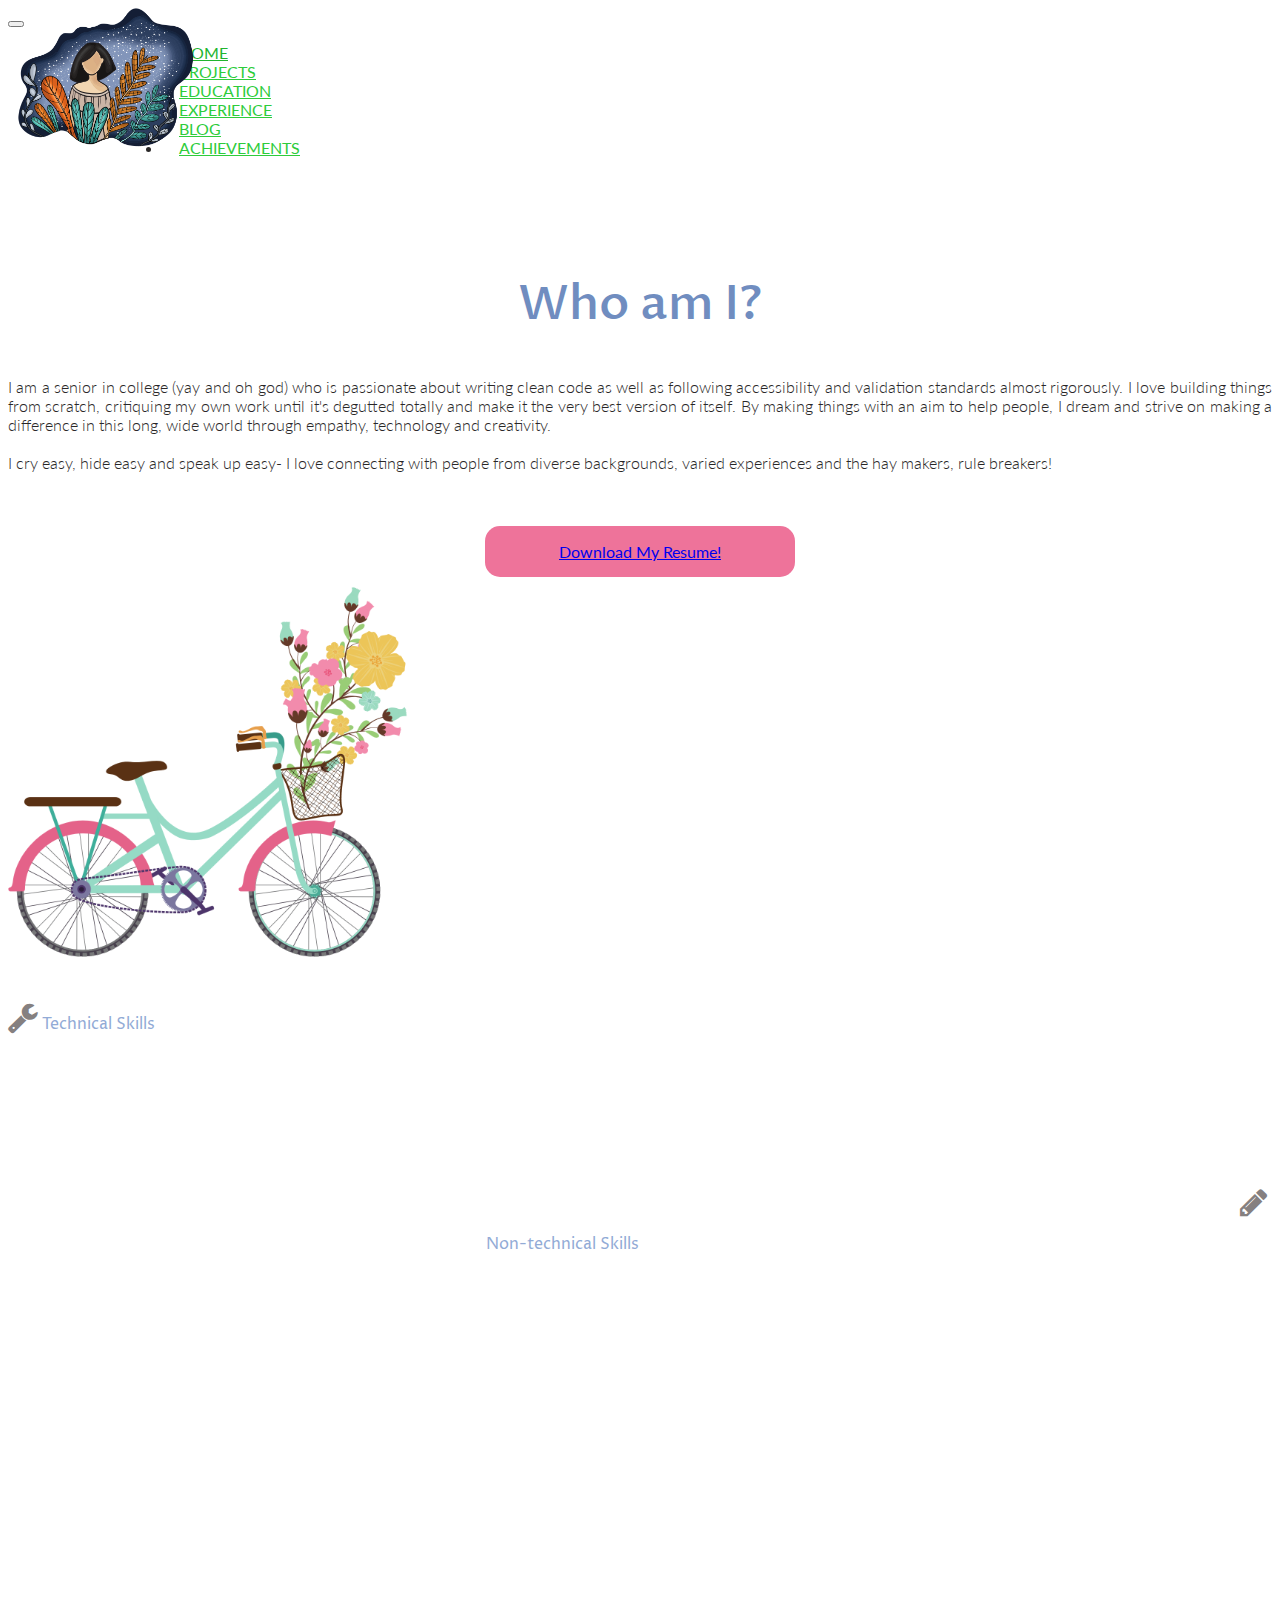
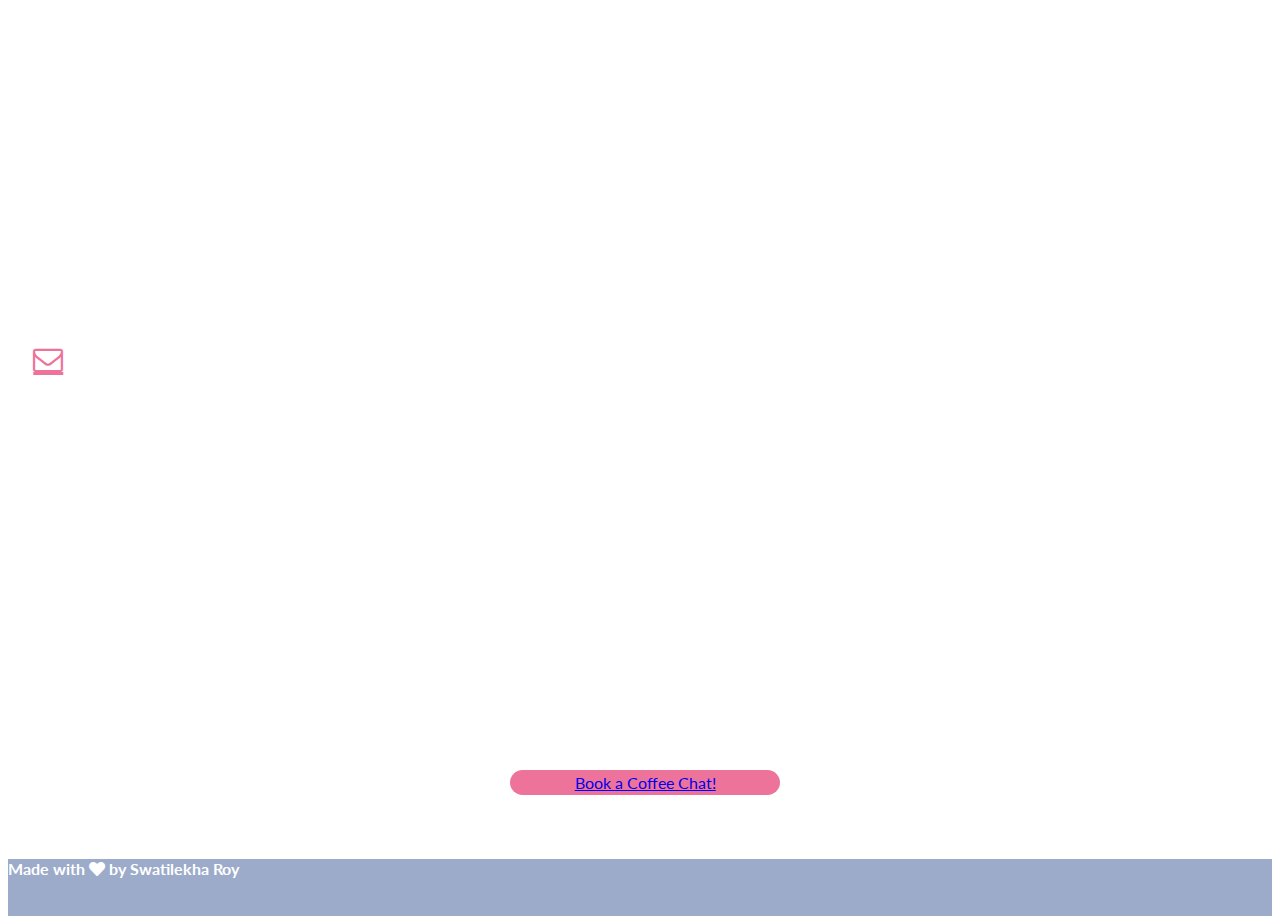
==== index.html @ 8369e4dc "Update index.html" ====
<!DOCTYPE html>
<html lang="en">
  <head>
    <!-- Required meta tags -->
    <meta charset="utf-8" />
    <meta name="viewport" content="width=device-width, initial-scale=1" />
    <meta http-equiv="X-UA-Compatible" content="IE=edge" />

    <!-- Bootstrap CSS -->
    <link
      href="https://cdn.jsdelivr.net/npm/bootstrap@5.0.0-beta2/dist/css/bootstrap.min.css"
      rel="stylesheet"
      integrity="sha384-BmbxuPwQa2lc/FVzBcNJ7UAyJxM6wuqIj61tLrc4wSX0szH/Ev+nYRRuWlolflfl"
      crossorigin="anonymous"
    />

    <!-- FA CSS -->
    <link
      href="https://cdnjs.cloudflare.com/ajax/libs/font-awesome/5.10.2/css/all.css"
      rel="stylesheet"
    />

    <!-- Favicon -->
    <link rel="shortcut icon" href="img/favicon.png" type="image/png" />

    <!-- font-awesome -->
    <link
      rel="stylesheet"
      href="https://cdnjs.cloudflare.com/ajax/libs/font-awesome/4.7.0/css/font-awesome.min.css"
    />

    <!-- Custom CSS -->
    <link rel="stylesheet" href="css/style.css" />

    <!-- WOW CSS -->
    <link rel="stylesheet" href="css/animate.css" />

    <!-- Title of Page -->
    <title>Swatilekha Roy</title>
  </head>

  <body>
    <!-- Navbar -->
    <nav
      class="navbar navbar-expand-md navbar-light fixed-top"
      style="background-color: rgba(255, 255, 255, 0.904) !important"
    >
      <div class="container-fluid">
        <a class="navbar-brand" href="#">
          <img class="nav-brand-img" src="img/logo.png" alt="logo image" />
        </a>
        <button
          class="navbar-toggler"
          type="button"
          data-bs-toggle="collapse"
          data-bs-target="#navbarNav"
          aria-controls="navbarNav"
          aria-expanded="false"
          aria-label="Toggle navigation"
        >
          <span class="navbar-toggler-icon"></span>
        </button>
        <div class="collapse navbar-collapse" id="navbarNav">
          <ul class="navbar-nav nav-fill w-100">
            <li class="nav-item">
              <a class="nav-link nav-link-active" href="#">HOME</a>
            </li>

            <li class="nav-item">
              <a class="nav-link" aria-current="page" href="projects.html"
                >PROJECTS</a
              >
            </li>

            <li class="nav-item">
              <a class="nav-link" aria-current="page" href="education.html"
                >EDUCATION</a
              >
            </li>

            <li class="nav-item">
              <a class="nav-link" aria-current="page" href="experience.html"
                >EXPERIENCE</a
              >
            </li>

            <li class="nav-item">
              <a class="nav-link" aria-current="page" href="blog.html">BLOG</a>
            </li>

            <li class="nav-item">
              <a class="nav-link" aria-current="page" href="achievements.html"
                >ACHIEVEMENTS</a
              >
            </li>
          </ul>
        </div>
      </div>
    </nav>

    <!-- Main Content -->
    <div class="main-content">
      <!-- About section -->
      <div class="container top-con">
        <div class="row">
          <div class="col-12 col-md-6 col-lg-8 wow fadeIn">
            <h2>Who am I?</h2>
            <p>
              I am a senior in college (yay and oh god) who is passionate about
              writing clean code as well as following accessibility and
              validation standards almost rigorously. I love building things
              from scratch, critiquing my own work until it's degutted totally
              and make it the very best version of itself. By making things with
              an aim to help people, I dream and strive on making a difference
              in this long, wide world through empathy, technology and
              creativity.
              <br /><br />
              I cry easy, hide easy and speak up easy- I love connecting with
              people from diverse backgrounds, varied experiences and the hay
              makers, rule breakers!
            </p>
            <br />
            <br />
            <a
              class="btn btn-primary btn-lg btn-block resume-btn"
              href="SWATILEKHA_ROY_Resume.pdf"
              download="SWATILEKHA ROY_Resume"
              >Download My Resume!</a
            >
          </div>

          <div class="col-9 col-md-6 col-lg-4 wow fadeInRight">
            <img
              class="homepage-img"
              alt="image of cycle"
              src="img/homepage.png"
            />
          </div>
        </div>
      </div>

      <!-- Skills -->
      <div class="container skill-con">
        <!-- Technical skills -->
        <div class="row">
          <h4>
            <i class="fa fa-wrench fa-2x" aria-hidden="true"></i> Technical
            Skills
          </h4>
          <div class="col-12 wow fadeInLeft">
            <span class="skill-tag-big">
              Web development
              <i class="fa fa-star" aria-hidden="true"></i>
              <i class="fa fa-star" aria-hidden="true"></i>
              <i class="fa fa-star" aria-hidden="true"></i>
              <i class="fa fa-star" aria-hidden="true"></i>
              <i class="fa fa-star" aria-hidden="true"></i>
            </span>
            <span class="skill-tag-big">
              Full stack development
              <i class="fa fa-star" aria-hidden="true"></i>
              <i class="fa fa-star" aria-hidden="true"></i>
              <i class="fa fa-star" aria-hidden="true"></i>
              <i class="fa fa-star-half-o" aria-hidden="true"></i>
              <i class="fa fa-star-o" aria-hidden="true"></i>
            </span>
            <span class="skill-tag-big">
              APIs
              <i class="fa fa-star" aria-hidden="true"></i>
              <i class="fa fa-star" aria-hidden="true"></i>
              <i class="fa fa-star-o" aria-hidden="true"></i>
              <i class="fa fa-star-o" aria-hidden="true"></i>
              <i class="fa fa-star-o" aria-hidden="true"></i>
            </span>
            <span class="skill-tag-big">
              Open Source
              <i class="fa fa-star" aria-hidden="true"></i>
              <i class="fa fa-star" aria-hidden="true"></i>
              <i class="fa fa-star" aria-hidden="true"></i>
              <i class="fa fa-star" aria-hidden="true"></i>
              <i class="fa fa-star-o" aria-hidden="true"></i>
            </span>
            <span class="skill-tag-big">
              UI-UX Designing
              <i class="fa fa-star" aria-hidden="true"></i>
              <i class="fa fa-star" aria-hidden="true"></i>
              <i class="fa fa-star" aria-hidden="true"></i>
              <i class="fa fa-star-half-o" aria-hidden="true"></i>
              <i class="fa fa-star-o" aria-hidden="true"></i>
            </span>
            <span class="skill-tag-big">
              DSA
              <i class="fa fa-star" aria-hidden="true"></i>
              <i class="fa fa-star" aria-hidden="true"></i>
              <i class="fa fa-star-half-o" aria-hidden="true"></i>
              <i class="fa fa-star-o" aria-hidden="true"></i>
              <i class="fa fa-star-o" aria-hidden="true"></i>
            </span>
            <span class="skill-tag-big">
              QA Testing
              <i class="fa fa-star" aria-hidden="true"></i>
              <i class="fa fa-star" aria-hidden="true"></i>
              <i class="fa fa-star" aria-hidden="true"></i>
              <i class="fa fa-star" aria-hidden="true"></i>
              <i class="fa fa-star-o" aria-hidden="true"></i>
            </span>
            <span class="skill-tag-big">
              Machine Learning
              <i class="fa fa-star" aria-hidden="true"></i>
              <i class="fa fa-star" aria-hidden="true"></i>
              <i class="fa fa-star-half-o" aria-hidden="true"></i>
              <i class="fa fa-star-o" aria-hidden="true"></i>
              <i class="fa fa-star-o" aria-hidden="true"></i>
            </span>
          </div>

          <div class="col-12 wow fadeInLeft" style="margin-top: 2%">
            <h5>Tools</h5>
            <span class="skill-tag">HTML 5</span>
            <span class="skill-tag">CSS 3</span>
            <span class="skill-tag">Bootstrap</span>
            <span class="skill-tag">Javascript</span>
            <span class="skill-tag">Paper CSS</span>
            <span class="skill-tag">Node.js</span>
            <span class="skill-tag">Express.js</span>
            <span class="skill-tag">JQuery</span>
            <span class="skill-tag">C++</span>
            <span class="skill-tag">C</span>
            <span class="skill-tag">Java</span>
            <span class="skill-tag">Tensorflow.js</span>
            <span class="skill-tag">wow.js</span>
            <span class="skill-tag">Github</span>
            <span class="skill-tag">repl.it</span>
            <span class="skill-tag">Qoom</span>
            <span class="skill-tag">VS Code</span>
            <span class="skill-tag">Google Cloud (Basic)</span>
            <span class="skill-tag">Mongo DB (Basic)</span>
            <span class="skill-tag">Figma</span>
            <span class="skill-tag">Sublime Text Editor</span>
            <span class="skill-tag">Trello</span>
            <span class="skill-tag">Blockchain (Basic)</span>
          </div>
        </div>

        <!-- Non technical skills -->
        <div class="row">
          <h4>
            <br /><br /><i class="fa fa-pencil fa-2x" aria-hidden="true"></i>
            Non-technical Skills
          </h4>
          <div class="col-12 wow fadeInRight">
            <span class="soft_skill-tag-big">
              Creative Writing
              <i class="fa fa-star" aria-hidden="true"></i>
              <i class="fa fa-star" aria-hidden="true"></i>
              <i class="fa fa-star" aria-hidden="true"></i>
              <i class="fa fa-star" aria-hidden="true"></i>
              <i class="fa fa-star" aria-hidden="true"></i>
            </span>
            <span class="soft_skill-tag-big">
              Content Writing
              <i class="fa fa-star" aria-hidden="true"></i>
              <i class="fa fa-star" aria-hidden="true"></i>
              <i class="fa fa-star" aria-hidden="true"></i>
              <i class="fa fa-star" aria-hidden="true"></i>
              <i class="fa fa-star-half-o" aria-hidden="true"></i>
            </span>
            <span class="soft_skill-tag-big">
              Debating
              <i class="fa fa-star" aria-hidden="true"></i>
              <i class="fa fa-star" aria-hidden="true"></i>
              <i class="fa fa-star-half-o" aria-hidden="true"></i>
              <i class="fa fa-star-o" aria-hidden="true"></i>
              <i class="fa fa-star-o" aria-hidden="true"></i>
            </span>
            <span class="soft_skill-tag-big">
              Blogging
              <i class="fa fa-star" aria-hidden="true"></i>
              <i class="fa fa-star" aria-hidden="true"></i>
              <i class="fa fa-star" aria-hidden="true"></i>
              <i class="fa fa-star" aria-hidden="true"></i>
              <i class="fa fa-star-half-o" aria-hidden="true"></i>
            </span>
            <span class="soft_skill-tag-big">
              Digital Art
              <i class="fa fa-star" aria-hidden="true"></i>
              <i class="fa fa-star" aria-hidden="true"></i>
              <i class="fa fa-star" aria-hidden="true"></i>
              <i class="fa fa-star" aria-hidden="true"></i>
              <i class="fa fa-star-half-o" aria-hidden="true"></i>
            </span>
            <span class="soft_skill-tag-big">
              Filmmaking
              <i class="fa fa-star" aria-hidden="true"></i>
              <i class="fa fa-star" aria-hidden="true"></i>
              <i class="fa fa-star" aria-hidden="true"></i>
              <i class="fa fa-star-half-o" aria-hidden="true"></i>
              <i class="fa fa-star-o" aria-hidden="true"></i>
            </span>
            <span class="soft_skill-tag-big">
              Beta Reading
              <i class="fa fa-star" aria-hidden="true"></i>
              <i class="fa fa-star" aria-hidden="true"></i>
              <i class="fa fa-star-half-o" aria-hidden="true"></i>
              <i class="fa fa-star-o" aria-hidden="true"></i>
              <i class="fa fa-star-o" aria-hidden="true"></i>
            </span>
            <span class="soft_skill-tag-big">
              Video Editing
              <i class="fa fa-star" aria-hidden="true"></i>
              <i class="fa fa-star" aria-hidden="true"></i>
              <i class="fa fa-star-half-o" aria-hidden="true"></i>
              <i class="fa fa-star-o" aria-hidden="true"></i>
              <i class="fa fa-star-o" aria-hidden="true"></i>
            </span>
            <span class="soft_skill-tag-big">
              Mentoring
              <i class="fa fa-star" aria-hidden="true"></i>
              <i class="fa fa-star" aria-hidden="true"></i>
              <i class="fa fa-star-o" aria-hidden="true"></i>
              <i class="fa fa-star-o" aria-hidden="true"></i>
              <i class="fa fa-star-o" aria-hidden="true"></i>
            </span>
            <span class="soft_skill-tag-big">
              Googling
              <i class="fa fa-star" aria-hidden="true"></i>
              <i class="fa fa-star" aria-hidden="true"></i>
              <i class="fa fa-star" aria-hidden="true"></i>
              <i class="fa fa-star" aria-hidden="true"></i>
              <i class="fa fa-star" aria-hidden="true"></i>
            </span>
            <span class="soft_skill-tag-big">
              SEO
              <i class="fa fa-star" aria-hidden="true"></i>
              <i class="fa fa-star" aria-hidden="true"></i>
              <i class="fa fa-star" aria-hidden="true"></i>
              <i class="fa fa-star-half-o" aria-hidden="true"></i>
              <i class="fa fa-star-o" aria-hidden="true"></i>
            </span>
            <span class="soft_skill-tag-big">
              Communications
              <i class="fa fa-star" aria-hidden="true"></i>
              <i class="fa fa-star" aria-hidden="true"></i>
              <i class="fa fa-star" aria-hidden="true"></i>
              <i class="fa fa-star-half-o" aria-hidden="true"></i>
              <i class="fa fa-star-o" aria-hidden="true"></i>
            </span>
            <span class="soft_skill-tag-big">
              Photography
              <i class="fa fa-star" aria-hidden="true"></i>
              <i class="fa fa-star" aria-hidden="true"></i>
              <i class="fa fa-star" aria-hidden="true"></i>
              <i class="fa fa-star-o" aria-hidden="true"></i>
              <i class="fa fa-star-o" aria-hidden="true"></i>
            </span>
          </div>

          <div class="col-12 wow fadeInRight" style="margin-top: 2%">
            <h5>Tools</h5>
            <span class="soft_skill-tag">Microsoft Office Suite</span>
            <span class="soft_skill-tag">Google Workspace</span>
            <span class="soft_skill-tag">Canva</span>
            <span class="soft_skill-tag">Adobe Draw</span>
            <span class="soft_skill-tag">Wordpress</span>
            <span class="soft_skill-tag">Filmora</span>
            <span class="soft_skill-tag">Autodesk Sketchbook</span>
            <span class="soft_skill-tag">Sweek</span>
            <span class="soft_skill-tag">Wattpad</span>
            <span class="soft_skill-tag">Zoom</span>
            <span class="soft_skill-tag">Google Meet</span>
          </div>
        </div>
      </div>

      <!-- Bottom Introductory section -->
      <div class="container other-con">
        <div class="row">
          <!-- Social Media Handles -->
          <div class="col-12 col-md-5 col-lg-6">
            <img
              src="img/portrait.png"
              class="justify-content-center wow fadeInLeft"
              alt="Portrait image"
              height="340"
              style="margin-left: 11%"
            />
            <br />
            <a
              href="https://www.linkedin.com/in/swatilekharoy"
              class="social-con wow fadeInLeft"
            >
              <svg
                class="social-svg"
                xmlns="http://www.w3.org/2000/svg"
                width="35"
                height="35"
                viewBox="0 0 24 24"
                style="color: aliceblue"
              >
                <path
                  d="M12 0c-6.627 0-12 5.373-12 12s5.373 12 12 12 12-5.373 12-12-5.373-12-12-12zm-2 16h-2v-6h2v6zm-1-6.891c-.607 0-1.1-.496-1.1-1.109 0-.612.492-1.109 1.1-1.109s1.1.497 1.1 1.109c0 .613-.493 1.109-1.1 1.109zm8 6.891h-1.998v-2.861c0-1.881-2.002-1.722-2.002 0v2.861h-2v-6h2v1.093c.872-1.616 4-1.736 4 1.548v3.359z"
                />
              </svg>
            </a>
            <a
              href="https://github.com/Swatilekha-Roy"
              class="social-con wow fadeInLeft"
            >
              <svg
                class="social-svg"
                xmlns="http://www.w3.org/2000/svg"
                width="35"
                height="35"
                viewBox="0 0 24 24"
              >
                <path
                  d="M12 0c-6.627 0-12 5.373-12 12s5.373 12 12 12 12-5.373 12-12-5.373-12-12-12zm2.218 18.616c-.354.069-.468-.149-.468-.336v-1.921c0-.653-.229-1.079-.481-1.296 1.56-.173 3.198-.765 3.198-3.454 0-.765-.273-1.389-.721-1.879.072-.177.312-.889-.069-1.853 0 0-.587-.188-1.923.717-.561-.154-1.159-.231-1.754-.234-.595.003-1.193.08-1.753.235-1.337-.905-1.925-.717-1.925-.717-.379.964-.14 1.676-.067 1.852-.448.49-.722 1.114-.722 1.879 0 2.682 1.634 3.282 3.189 3.459-.2.175-.381.483-.444.936-.4.179-1.413.488-2.037-.582 0 0-.37-.672-1.073-.722 0 0-.683-.009-.048.426 0 0 .46.215.777 1.024 0 0 .405 1.25 2.353.826v1.303c0 .185-.113.402-.462.337-2.782-.925-4.788-3.549-4.788-6.641 0-3.867 3.135-7 7-7s7 3.133 7 7c0 3.091-2.003 5.715-4.782 6.641z"
                />
              </svg>
            </a>
            <a
              href="https://blogsigh.wordpress.com"
              class="social-con wow fadeInLeft"
            >
              <svg
                class="social-svg"
                xmlns="http://www.w3.org/2000/svg"
                width="35"
                height="35"
                viewBox="0 0 24 24"
              >
                <path
                  d="M12 5.321c-3.683 0-6.679 2.997-6.679 6.679 0 3.683 2.996 6.68 6.679 6.68s6.679-2.997 6.679-6.68-2.996-6.679-6.679-6.679zm-6.005 6.679c0-.87.188-1.697.52-2.444l2.865 7.849c-2.004-.974-3.385-3.028-3.385-5.405zm6.005 6.005c-.59 0-1.158-.086-1.696-.244l1.802-5.236c.033.09 1.839 5.059 1.889 5.14-.624.219-1.296.34-1.995.34zm.828-8.82c.361-.02.687-.058.687-.058.324-.038.286-.514-.038-.495-1.274.1-1.892.1-3.182 0-.323-.019-.362.476-.038.495 0 0 .306.038.63.058l.936 2.563-1.314 3.941-2.189-6.504c.362-.02.688-.058.688-.058.323-.038.285-.514-.038-.495-1.118.088-1.622.081-1.988.069 1.075-1.63 2.92-2.706 5.018-2.706 1.563 0 2.987.597 4.056 1.577-.651-.036-1.087.49-1.087 1.061 0 .495.286.914.59 1.409.229.4.495.914.495 1.656 0 .513-.197 1.11-.456 1.941l-.6 2.001-2.17-6.455zm4.442-.066c.469.855.736 1.837.736 2.88 0 2.216-1.202 4.15-2.987 5.191l1.835-5.303c.358-.897.546-1.805.416-2.768zm-5.27-9.119c-6.627 0-12 5.373-12 12s5.373 12 12 12 12-5.373 12-12-5.373-12-12-12zm0 19c-3.859 0-7-3.14-7-7s3.141-7 7-7 7 3.14 7 7-3.141 7-7 7z"
                />
              </svg>
            </a>
            <a
              href="https://devpost.com/swatilekha-roy4"
              class="social-con wow fadeInLeft"
            >
              <svg
                class="social-svg"
                width="35"
                height="35"
                version="1.1"
                id="Layer_1"
                xmlns="http://www.w3.org/2000/svg"
                xmlns:xlink="http://www.w3.org/1999/xlink"
                x="0px"
                y="0px"
                viewBox="0 0 64 64"
                style="enable-background: new 0 0 64 64"
                xml:space="preserve"
              >
                <g>
                  <g>
                    <path
                      class="st0"
                      d="M48.7,4.8H15.3L0,32l15.7,27.2h33.1L64,32L48.7,4.8z"
                    />
                  </g>
                  <path
                    class="st1"
                    d="M32.2,16.9H21.4v30.3h10.8c8.2,0,14.9-6.8,14.9-15.1S40.5,16.9,32.2,16.9z M32,41.1h-4.5V22.9H32c5,0,9.1,4.1,9.1,9.1S37,41.1,32,41.1z"
                  />
                  <style type="text/css">
                    .st1 {
                      fill: #ffffff;
                    }
                  </style>
                </g>
              </svg>
            </a>
            <a
              href="https://www.instagram.com/oh_laugh_hugs"
              class="social-con wow fadeInRight"
            >
              <svg
                class="social-svg"
                xmlns="http://www.w3.org/2000/svg"
                width="35"
                height="35"
                viewBox="0 0 24 24"
              >
                <path
                  d="M14.829 6.302c-.738-.034-.96-.04-2.829-.04s-2.09.007-2.828.04c-1.899.087-2.783.986-2.87 2.87-.033.738-.041.959-.041 2.828s.008 2.09.041 2.829c.087 1.879.967 2.783 2.87 2.87.737.033.959.041 2.828.041 1.87 0 2.091-.007 2.829-.041 1.899-.086 2.782-.988 2.87-2.87.033-.738.04-.96.04-2.829s-.007-2.09-.04-2.828c-.088-1.883-.973-2.783-2.87-2.87zm-2.829 9.293c-1.985 0-3.595-1.609-3.595-3.595 0-1.985 1.61-3.594 3.595-3.594s3.595 1.609 3.595 3.594c0 1.985-1.61 3.595-3.595 3.595zm3.737-6.491c-.464 0-.84-.376-.84-.84 0-.464.376-.84.84-.84.464 0 .84.376.84.84 0 .463-.376.84-.84.84zm-1.404 2.896c0 1.289-1.045 2.333-2.333 2.333s-2.333-1.044-2.333-2.333c0-1.289 1.045-2.333 2.333-2.333s2.333 1.044 2.333 2.333zm-2.333-12c-6.627 0-12 5.373-12 12s5.373 12 12 12 12-5.373 12-12-5.373-12-12-12zm6.958 14.886c-.115 2.545-1.532 3.955-4.071 4.072-.747.034-.986.042-2.887.042s-2.139-.008-2.886-.042c-2.544-.117-3.955-1.529-4.072-4.072-.034-.746-.042-.985-.042-2.886 0-1.901.008-2.139.042-2.886.117-2.544 1.529-3.955 4.072-4.071.747-.035.985-.043 2.886-.043s2.14.008 2.887.043c2.545.117 3.957 1.532 4.071 4.071.034.747.042.985.042 2.886 0 1.901-.008 2.14-.042 2.886z"
                />
              </svg>
            </a>
            <a
              href="https://www.facebook.com/swatilekha.roy4"
              class="social-con wow fadeInRight"
            >
              <svg
                class="social-svg"
                xmlns="http://www.w3.org/2000/svg"
                width="35"
                height="35"
                viewBox="0 0 24 24"
              >
                <path
                  d="M12 0c-6.627 0-12 5.373-12 12s5.373 12 12 12 12-5.373 12-12-5.373-12-12-12zm3 8h-1.35c-.538 0-.65.221-.65.778v1.222h2l-.209 2h-1.791v7h-3v-7h-2v-2h2v-2.308c0-1.769.931-2.692 3.029-2.692h1.971v3z"
                />
              </svg>
            </a>
            <a
              href="https://twitter.com/SwatilekhaRoy2"
              class="social-con wow fadeInRight"
            >
              <svg
                class="social-svg"
                xmlns="http://www.w3.org/2000/svg"
                width="35"
                height="35"
                viewBox="0 0 24 24"
              >
                <path
                  d="M12 0c-6.627 0-12 5.373-12 12s5.373 12 12 12 12-5.373 12-12-5.373-12-12-12zm6.066 9.645c.183 4.04-2.83 8.544-8.164 8.544-1.622 0-3.131-.476-4.402-1.291 1.524.18 3.045-.244 4.252-1.189-1.256-.023-2.317-.854-2.684-1.995.451.086.895.061 1.298-.049-1.381-.278-2.335-1.522-2.304-2.853.388.215.83.344 1.301.359-1.279-.855-1.641-2.544-.889-3.835 1.416 1.738 3.533 2.881 5.92 3.001-.419-1.796.944-3.527 2.799-3.527.825 0 1.572.349 2.096.907.654-.128 1.27-.368 1.824-.697-.215.671-.67 1.233-1.263 1.589.581-.07 1.135-.224 1.649-.453-.384.578-.87 1.084-1.433 1.489z"
                />
              </svg>
            </a>
            <br />
            <a href="mailto:swatilekha.roy4@gmail.com" class="mail-link"
              ><i class="fa fa-envelope-o" aria-hidden="true"></i
            ></a>
          </div>

          <!-- Contact Form -->
          <div class="col-12 col-md-7 col-lg-6 wow fadeInRight">
            <h3 class="contact-h">Get in Touch!</h3>
            <form target="_blank">
              <div class="form-group">
                <div class="form-row">
                  <!-- Form fields -->
                  <div class="col">
                    <label for="name-id">Full Name</label>
                    <input
                      type="text"
                      name="name"
                      id="name-id"
                      class="form-control"
                      placeholder="Anna Oldenburg"
                      required
                    />
                  </div>
                  <div class="col">
                    <label for="email-id">Email Address</label>
                    <input
                      type="email"
                      name="email"
                      id="email-id"
                      class="form-control"
                      placeholder="annaofarendelle@ice.in"
                      required
                    />
                  </div>
                </div>
              </div>

              <div class="form-group">
                <label for="message-id">I wanna tell you...</label>
                <textarea
                  placeholder="It's getting too cold here but I feel awkward to tell my sister...I need some advice from you."
                  class="form-control"
                  name="message"
                  id="message-id"
                  rows="8"
                  required
                ></textarea>
              </div>

              <!-- Captchas and route -->
              <input
                type="hidden"
                name="_next"
                value="http://127.0.0.1:5500/index.html"
              />
              <input type="hidden" name="_captcha" value="false" />
              <input
                type="text"
                name="_honey"
                id="_honeyinput"
                style="display: none"
              />

              <!-- Submit form -->
              <button
                type="submit"
                class="btn btn-lg btn-primary contact-btn btn-block"
              >
                Submit Form
              </button>

              <div id="success-message"></div>
            </form>
          </div>
        </div>
      </div>
    </div>

    <!-- Calendly button -->
    <div class="container" style="margin-top: 5%;">
      <div
        class="row"
        style="
          margin: auto;
          display: flex;
          align-items: center;
          justify-content: center;
        "
      >
        <div class="col-12">
          <a
            class="btn btn-primary btn-lg btn-block resume-btn"
            href="https://calendly.com/swatilekha-roy/coffe-chat?month=2021-09"
            >Book a Coffee Chat!</a
          >
        </div>
      </div>
    </div>

    <!-- Footer -->
    <footer>
      <div class="container">
        <div class="row">
          <span style="margin-top: 1%; color: #fff; font-weight: 700"
            >Made with <i class="fas fa-heart"></i> by Swatilekha Roy</span
          >
        </div>
      </div>
    </footer>

    <!-- Scroll to top arrow -->
    <a href="javascript:" id="return-to-top"
      ><i class="fa fa-angle-up" aria-hidden="true" style="font-size: 30px"></i
    ></a>

    <!-- JQuery JS -->
    <script
      src="https://cdnjs.cloudflare.com/ajax/libs/jquery/3.6.0/jquery.js"
      integrity="sha512-n/4gHW3atM3QqRcbCn6ewmpxcLAHGaDjpEBu4xZd47N0W2oQ+6q7oc3PXstrJYXcbNU1OHdQ1T7pAP+gi5Yu8g=="
      crossorigin="anonymous"
    ></script>

    <!-- Bootstrap JS -->
    <script
      src="https://cdn.jsdelivr.net/npm/@popperjs/core@2.9.1/dist/umd/popper.min.js"
      integrity="sha384-SR1sx49pcuLnqZUnnPwx6FCym0wLsk5JZuNx2bPPENzswTNFaQU1RDvt3wT4gWFG"
      crossorigin="anonymous"
    ></script>
    <script
      src="https://cdn.jsdelivr.net/npm/bootstrap@5.0.0-beta3/dist/js/bootstrap.min.js"
      integrity="sha384-j0CNLUeiqtyaRmlzUHCPZ+Gy5fQu0dQ6eZ/xAww941Ai1SxSY+0EQqNXNE6DZiVc"
      crossorigin="anonymous"
    ></script>

    <!-- Calendly JS -->
    <script
      type="text/javascript"
      src="https://assets.calendly.com/assets/external/widget.js"
      async
    ></script>

    <!-- Custom scripts -->
    <script src="js/script.js"></script>

    <!-- WOW animations -->
    <script src="js/wow.min.js"></script>

    <script type="text/javascript">
      new WOW().init();
    </script>
  </body>
</html>

<!-- Live server: http://127.0.0.1:5500 -->
---- css/style.css ----
/* Fonts */
@import url('https://fonts.googleapis.com/css2?family=Proza+Libre:wght@400;500&display=swap');
@import url('https://fonts.googleapis.com/css2?family=Lato:wght@300;400;700&display=swap');

/* Body styles */
html {
    scroll-behavior: smooth;
}

body {
    font-family: 'Lato', sans-serif;
    text-align: justify;
    font-weight: 300;
    color: rgb(41, 39, 39);
    background-color: rgba(255, 255, 255, 0.719);
}

h1,h2,h3 {
    font-family: 'Proza Libre', sans-serif;
    color: #708dc0;
    font-weight: 500;
}

h4,h5 {
    font-family: 'Proza Libre', sans-serif;
    color: #92abd6;
    font-weight: 400;
}

h2 {
    text-align: center;
    font-size: 3em;
}

h3 {
    text-align: center;
    font-size: 2.5em !important;
}

.main-content {
    min-height: 100vh;
    margin-bottom: -57px;
}

.main-content:after {
    content: "";
    display: block;
    height: 57px;
}

.btn-primary {
    background-color: #f5bf4b;
    outline: none !important;
    border-radius: 25px;
    border: none !important;
    font-weight: 400 !important;
    box-shadow: none !important;
}

.btn-primary:hover,.btn-primary:active,.btn-primary:focus {
    background-color: #ee739a;
    box-shadow: -2px 3px 5px 0px rgba(69,114,184,0.51) !important;
    -webkit-box-shadow: -2px 3px 5px 0px rgba(69,114,184,0.51) !important;
    -moz-box-shadow: -2px 3px 5px 0px rgba(69,114,184,0.51) !important;
}


/* Navbar */
.navbar-nav {
    margin-left: auto;
}

.nav-link {
    color: #2ecc3b !important;
    margin: auto 1rem;
    font-weight: 400;
}

.nav-link:hover,.nav-link:focus,.nav-link:active,.nav-link-active {
    color: #22b42f !important;
}

.navbar-toggler:focus,
.navbar-toggler:active,
.navbar-toggler-icon:focus {
    outline: none;
    box-shadow: none;
}

.navbar-collapse {
    margin-left: 115px;
}

.nav-brand {
    margin-left: 3%;
}

.nav-brand-img {
    width: 190px;
    position: absolute;
}

@media only screen and (max-width: 800px) {
    .nav-item {
        margin-top: 1%;
    }

    .nav-brand-img {
        width: 150px;
    }
}


/* Scroll to top arrow */
#return-to-top {
    position: fixed;
    bottom: 20px;
    right: 20px;
    background: #92a3c5e8;
    width: 50px;
    height: 50px;
    display: block;
    text-decoration: none;
    -webkit-border-radius: 35px;
    -moz-border-radius: 35px;
    border-radius: 35px;
    display: none;
    -webkit-transition: all 0.3s linear;
    -moz-transition: all 0.3s ease;
    -ms-transition: all 0.3s ease;
    -o-transition: all 0.3s ease;
    transition: all 0.3s ease;
}

#return-to-top i {
    color: #fff;
    margin: 0;
    position: relative;
    left: 16px;
    top: 13px;
    font-size: 19px;
    -webkit-transition: all 0.3s ease;
    -moz-transition: all 0.3s ease;
    -ms-transition: all 0.3s ease;
    -o-transition: all 0.3s ease;
    transition: all 0.3s ease;
}

#return-to-top:hover {
    background: #92a3c5;
}

#return-to-top:hover i {
    top: 5px;
}


/* Top content responsive */
.top-con {
    margin-top: 9%;
}

@media screen and (max-width: 1200px)
{
    .top-con {
        margin-top: 17%;
    }
}

@media screen and (max-width: 600px)
{
    .top-con {
        margin-top: 40%;
    }
}


/* Top text content */
.top-text-con {
    margin-top: 3%;
}


/* Some fa icons */
.fa-wrench,.fa-pencil {
    color: rgb(133, 128, 128);
}


/* Other text content */
.other-con {
    margin-top: 8%;
}

.mail-link {
    color: #ee739a;
    padding-top: 5%;
    display: flex;
    margin: auto;
}

.fa-envelope-o {
    font-size: 30px;
    margin-left: 2%;
}

.mail-link:hover,.mail-link:active,.mail-link:focus {
    color: #fdca5d;
}


/* Contact Form */
input,textarea,.form-control {
    background-color: #acfc2c96 !important;
    border-radius: 25px;
    border-width: 1px;
    border-color: rgb(245, 158, 118) !important;
    box-shadow: none;
}

textarea {
    border-radius: 35px !important;
    padding: 15px !important;
}

input:hover,textarea:hover,.form-control:hover {
    border-width: 2px;
    background-color: #acfc2cb0 !important;
}

input:focus,textarea:focus.form-control:focus,input:active,textarea:active,.form-control:active {
    background-color: #acfc2cb0 !important;
    box-shadow: rgba(245, 158, 118, 0.781) 0px 13px 27px -5px, rgba(0, 0, 0, 0.3) 0px 8px 16px -8px;
}

textarea:focus, 
textarea.form-control:focus, 
input.form-control:focus, 
input[type=text]:focus, 
input[type=password]:focus, 
input[type=email]:focus, 
input[type=number]:focus, 
[type=text].form-control:focus, 
[type=password].form-control:focus, 
[type=email].form-control:focus, 
[type=tel].form-control:focus, 
[contenteditable].form-control:focus {
    background-color: #acfc2cb0 !important;
    box-shadow: rgba(245, 158, 118, 0.781) 0px 13px 27px -5px, rgba(0, 0, 0, 0.3) 0px 8px 16px -8px;
    outline: none !important;
}

textarea {
    resize: none;
}

label {
    margin-top: 2%;
    font-weight: 400;
    margin-left: 1%;
    color: rgba(57, 119, 155, 0.884);
}

.contact-btn {
    float: right;
    margin-top: 2%;
}

@media only screen and (max-width: 600px)
{
    input,textarea,.form-control {
        width: 290px;
    }
}

@media only screen and (max-width: 768px)
{
    .contact-h {
        margin-top: 7%;
    }
}

@media only screen and (max-width: 600px)
{
    #contact_form {
        margin-top: 9%;
    }
}



/* Summary Section */
.social-svg {
    fill: #fdca5d;
    margin-left: 3%;
    margin-top: 3%;
}

.social-svg:nth-child(0)
{
    margin-left: 0;
}

.social-svg:hover,.social-svg:active,.social-svg:focus {
    fill: #f28bac;
}

.social-con {
    text-decoration: none !important;
}

@media only screen and (max-width: 600px)
{
    .social-svg {
        margin-top: 6%;
    }

    .social-con {
        margin-top: 7%;        
    }
}



/* Footer */
footer {
    margin-top: 5%;
    height: 57px;
    background-color: #92a3c5e8;
}



/* 404 Page */
img.error_img {
    margin: auto;
    display: flex;
    width: 420px;
    margin-top: 3%;
    align-items: center;
    justify-content: center;
}

.floating {  
    animation-name: floating;
    animation-duration: 3s;
    animation-iteration-count: infinite;
    animation-timing-function: ease-in-out;
    margin-left: 30px;
    margin-top: 5px;
}

@keyframes floating {
    from { transform: translate(0,  0px); }
    65%  { transform: translate(0, 15px); }
    to   { transform: translate(0, -0px); }    
}

@media only screen and (max-width: 550px) 
{
    .error_img {
        width: 250px !important;
    }
}



/* Homepage */
.homepage-img {
    width: 400px;
}

.skill-tag {
    background-color: #fdca5d;
    float: left;
    color: #fff;
    border-radius: 25px;
    padding: 7px 10px;
    font-weight: 700;
    text-align: center;
    margin: 6px;
    white-space: nowrap;
    overflow: hidden;
    box-shadow: rgba(0, 0, 0, 0.16) 0px 2px 4px, rgba(0, 0, 0, 0.23) 0px 2px 4px;
}

.skill-tag-big {
    background-color: #f5bf4b;
    float: left;
    color: #fff;
    border-radius: 25px;
    padding: 9px 12px;
    text-align: center;
    font-weight: 400;
    margin: 5px 8px;
    white-space: nowrap;
    overflow: hidden;
    box-shadow: rgba(0, 0, 0, 0.16) 0px 2px 4px, rgba(0, 0, 0, 0.23) 0px 2px 4px;
}

.soft_skill-tag {
    background-color: #f28bac;
    float: left;
    color: #fff;
    border-radius: 25px;
    padding: 7px 10px;
    font-weight: 700;
    text-align: center;
    margin: 6px;
    white-space: nowrap;
    overflow: hidden;
    box-shadow: rgba(0, 0, 0, 0.16) 0px 2px 4px, rgba(0, 0, 0, 0.23) 0px 2px 4px;
}

.soft_skill-tag-big {
    background-color: #ee739a;
    float: left;
    color: #fff;
    border-radius: 25px;
    padding: 9px 12px;
    font-weight: 400;
    text-align: center;
    margin: 5px 8px;
    white-space: nowrap;
    overflow: hidden;
    box-shadow: rgba(0, 0, 0, 0.16) 0px 2px 4px, rgba(0, 0, 0, 0.23) 0px 2px 4px;
}

.fa-star:nth-child(1) {
    margin-left: 11px;
}

.resume-btn {
    text-align: center;
    margin: auto;
    display: flex;
    width: 260px;
    padding: 1.3% 2%;
    justify-content: center;
    background-color: #ee739a;
    border-radius: 15px;
}

.resume-btn:hover,.resume-btn:active,.resume-btn:focus {
    background-color: #708dc0;
}

@media only screen and (max-width: 1200px)
{
    .homepage-img {
        width: 300px;
    }
}



/* Projects Page */
blockquote{
    margin: 0 10px;
    quotes: "\201C""\201D""\2018""\2019";
    padding: 7px 20px;
    font-style: italic;
}

blockquote:before {
    content: open-quote;
    line-height: 0;
    font-weight: 400;
    left: -10px;
    position: relative;
    top: 20px;
    color: #f28bac;
    font-size: 4em;
}

.project-img {
    height: 300px;
}

.cstm-height-card .card-img-top {
    height: 200px;
    object-fit: cover;
    border-radius: 7px;
    border-color: #708dc0;
}

.pro-card {
    border-radius: 7px;
    box-shadow: rgba(0, 0, 0, 0.1) 0px 4px 12px;
    margin-top: 4%;
}

.pro-card:hover,.pro-card:active,.pro-card:focus {
    box-shadow: rgba(100, 100, 111, 0.2) 0px 7px 29px 0px;
}

.pro-card-body {
    background-color: #ffe4c470;
}

.demo-btn {
    border-radius: 5px !important;
    float: left;
}

.code-btn {
    border-radius: 5px !important;
    float: right;
    background-color: #ee739a !important;
}

.code-btn:hover,.code-btn:active,.code-btn:focus {
    background-color: #fdca5d !important;
}

@media only screen and (max-width: 768px)
{
    .project-img {
        height: 200px;
    }
}



/* Education Page */
.edu-img {
    width: 350px;
    float: right;
    margin-left: 2%;
}

.edu-card {
    background-color: #CBFCBA;
    padding: 2% 1%;
    margin-top: 3%;
    border-radius: 7px;
}

.edu-card-img {
    max-width: 250px;
    border: 2px dotted #000;    
}

.owl-carousel {
    width: 1280px;
    margin: 50px auto;
    min-height: 200px;
    box-sizing: border-box;
    position: relative;
}
    
.owl-carousel {
    overflow: hidden;
    width: 195px;
    flex-shrink: 0;
    height: 322px;
    padding-right: 15px;
    
}
  
.owl-carousel .info {
    background-color: #566d94;
    padding-top: 10px;
    padding-bottom: 15px;
    text-align: center;
    border-radius: 0 0 1rem 1rem;
}

.owl-carousel .info {
    overflow: auto;
}

.owl-carousel .info p {
    color: #dfe4def5;
    font-weight: 700;
}
  
.owl-carousel .info a {
    color: #dfe4def5;
    text-decoration: none;
    font-weight: 500;
}
  
.owl-carousel .info a:visited,.owl-carousel .info a:hover,.owl-carousel .info a:active,.owl-carousel .info a:focus {
    color: #25ff00;
    font-weight: 900;
}
  
.owl-carousel {
    width: 100%;
    height: 100%;  
    box-sizing: border-box;
    display: flex;
    flex-direction: column;
    border-radius: 1rem;
}
  
.sc-home-img {
    width: 100%;
    height: 100%;  
    border: 2px solid #fff;
    object-fit: cover;
    border-radius: 1rem 1rem 0 0;
}

.owl-carousel .item {
    border-color: #000000;
    border-width: 2px;
    padding-left: 18px;
}
  
.carousel-wrap h3 {
    font-size: 2rem;
    color: #132743;
    padding-top: 5%;
    font-weight: 900;
    padding-left: 5.5%;
}
   
.nav-btn {
    font-size: 50px;
    font-weight: 700;
    cursor: pointer;
    pointer-events: none;
    color: #29df54;
    margin-top: 30% !important;
    padding-top: 80px !important;
    padding-bottom: 0 !important;
    margin-bottom: 0 !important;
    transform: translateY(-50%);
}
  
.nav-btn .prev-slide {
    text-decoration: none;
}
  
.nav-btn:active, .nav-btn:hover, .nav-btn:focus {
    text-decoration: none;
    color: #1fb943;
    font-weight: 900;
    border: none;
    border-color: #ffffff;
    background-color: #ffffff;
}
  
.owl-carousel .owl-dot, .owl-carousel .owl-nav .owl-next, .owl-carousel .owl-nav .owl-prev {
    cursor: pointer;
    background: #ffffff;
}
 
@media screen and (max-width: 1024px) {
    .owl-carousel {
      width: 85%;
    }
}
  
@media only screen and (max-width: 768px)
{
    .edu-img {
        width: 310px;
        margin: auto !important;
        align-items: center !important;
        justify-content: center !important;
        display: flex !important;
        float: none !important;
    }

    .edu-card-img {
        align-items: center !important;
        margin: auto !important;
        justify-content: center !important;
        display: flex !important;
        float: none !important;
        margin-bottom: 8% !important;
    }

    .edu-card {
        padding: 5%;
        margin: 7% 3% !important;
    }

    .top-head {
        margin-top: 10% !important;
    }

    .owl-carousel {
        width: 80%;
    }
}



/* Experience Page */
.work-card {
    background-color: #f9d8bd;
    padding: 2% 1%;
    margin-top: 3%;
    border-radius: 7px;
}

@media only screen and (max-width: 768px)
{
    .work-card {
        padding: 5%;
        margin: 7% 3% !important;
    }
}


/* Achievements Page */
.achievement-img {
    width: 280px;
}

#achievement-ul {
    -webkit-column-count: 2;
    -moz-column-count: 2;
    column-count: 2;
}

#achievement-ul li {
    max-width: 480px;
}

.publication-ul li {
    display: inline;    
}

.publication-ul li::before {
    content: "♥";
    margin-right: 20px;
    color: #f28bac;
    font-size: 22px;
}

.publication-ul a {
    margin-left: 15px;
}

@media only screen and (max-width: 768px)
{
    #achievement-ul {
        -webkit-column-count: 1;
        -moz-column-count: 1;
        column-count: 1;
    }
}



/* Prevent horizontal scroll */
html {
    overflow-x: hidden;
}
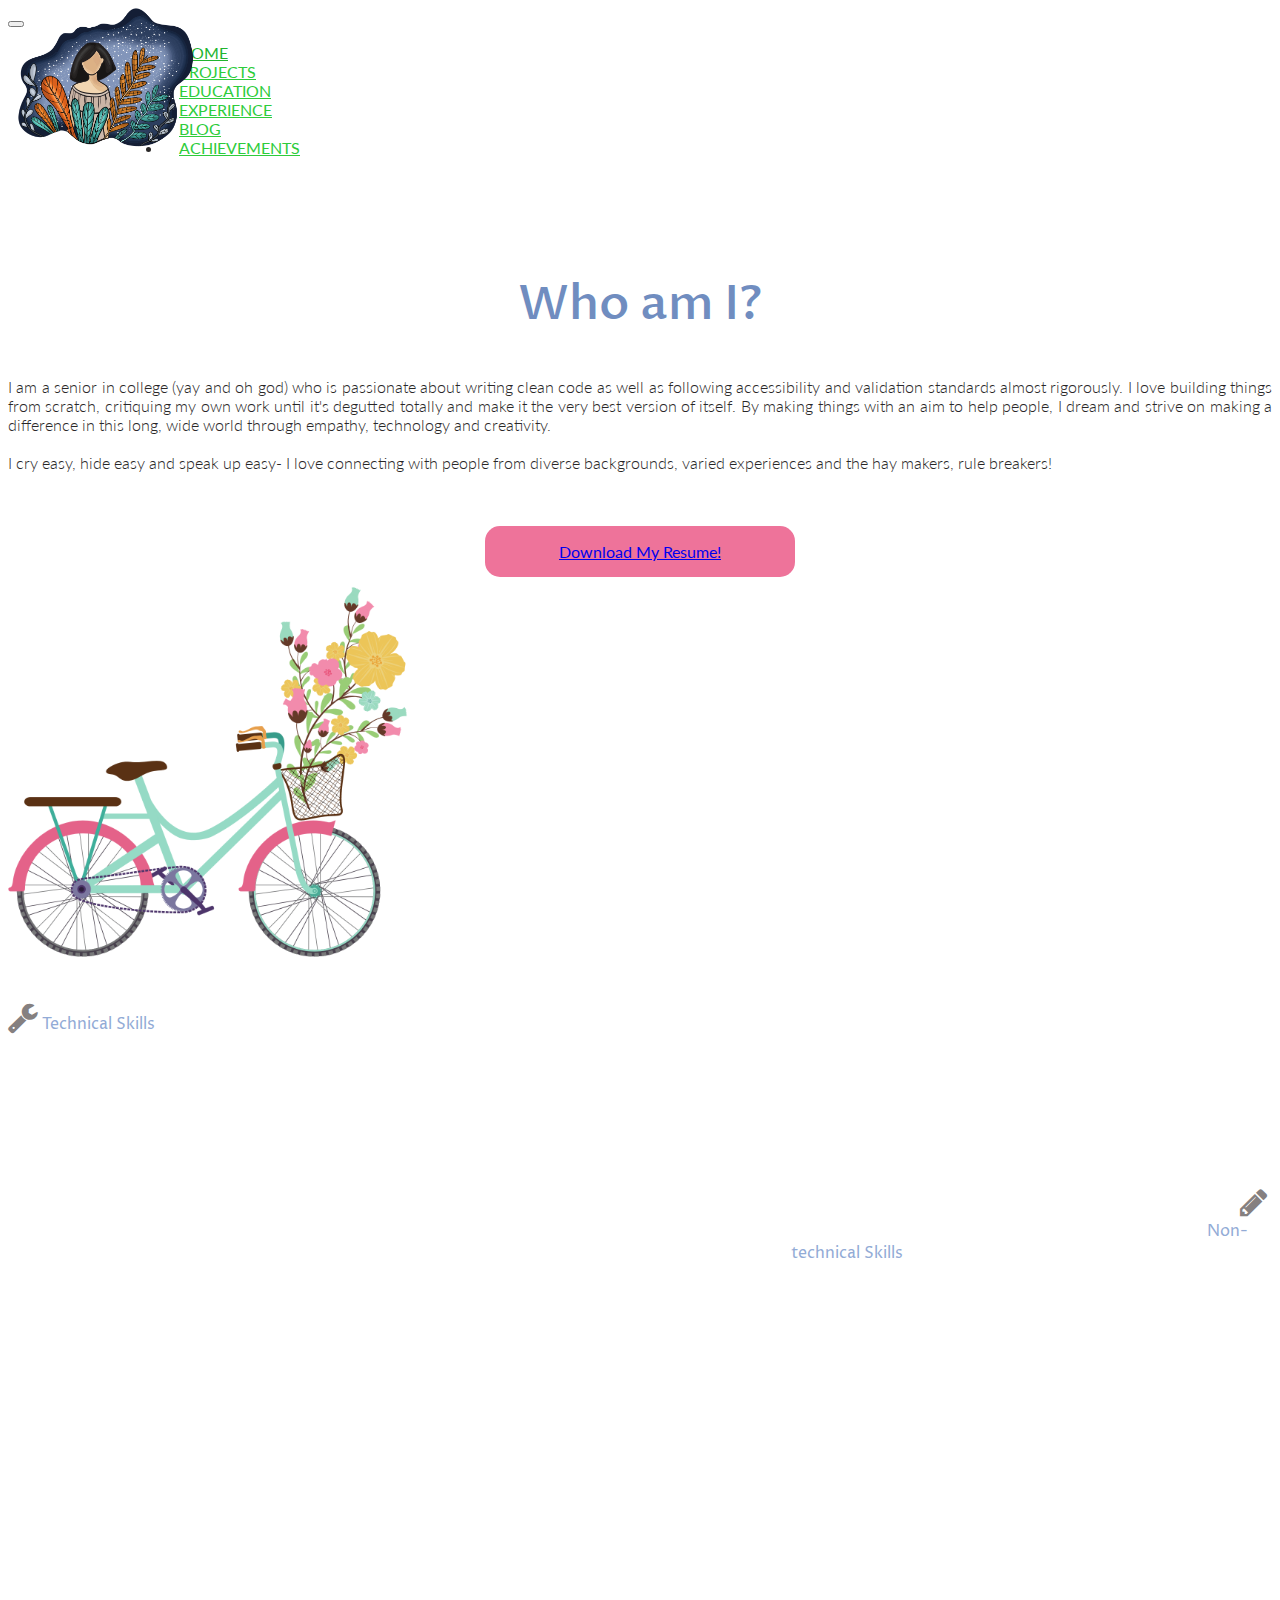
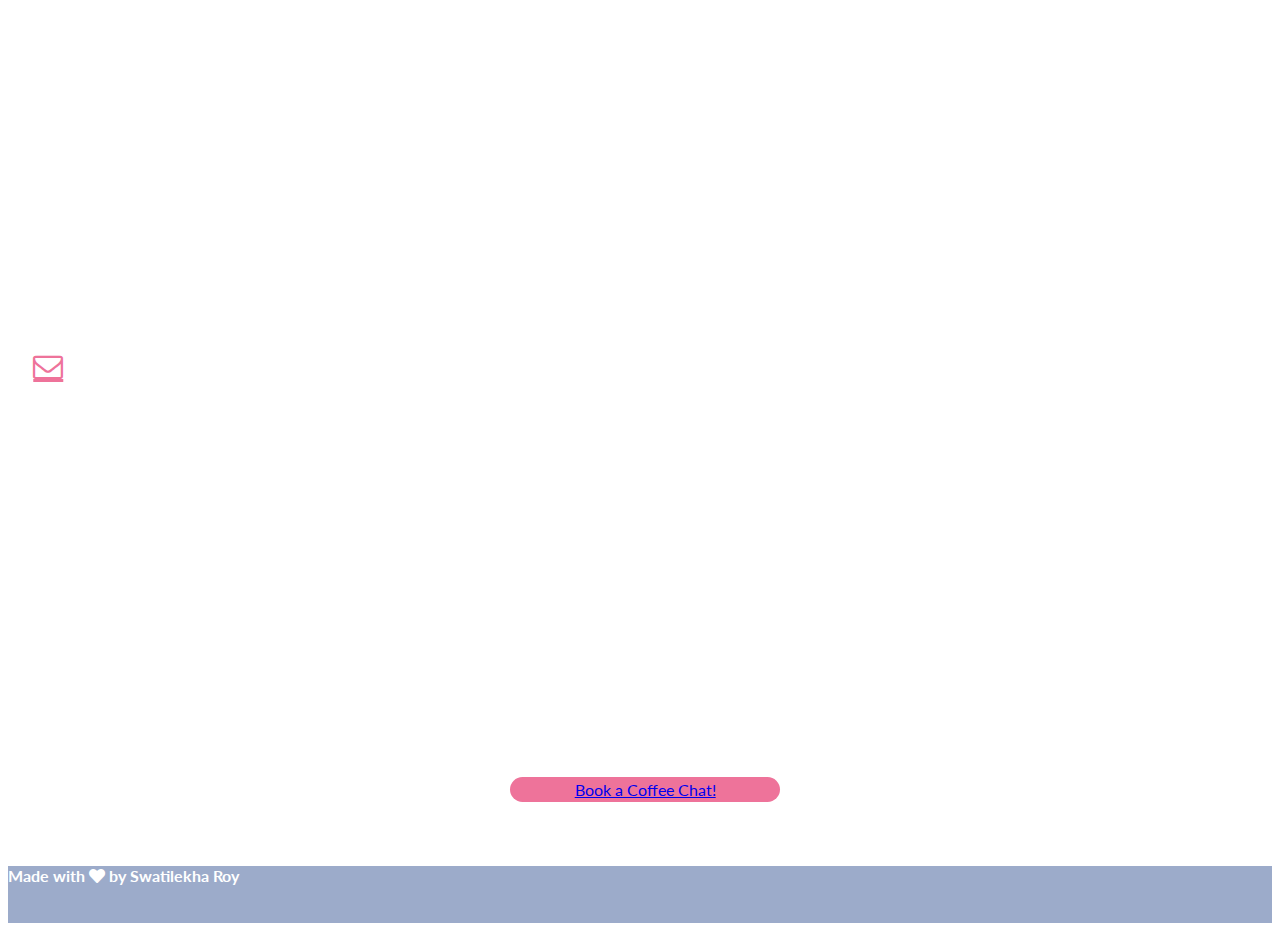
==== commit 451ec9c0: "updated skills" ====
--- a/index.html
+++ b/index.html
@@ -227,6 +227,7 @@
             <span class="skill-tag">C++</span>
             <span class="skill-tag">C</span>
             <span class="skill-tag">Java</span>
+            <span class="skill-tag">Python (Basic)</span>
             <span class="skill-tag">Tensorflow.js</span>
             <span class="skill-tag">wow.js</span>
             <span class="skill-tag">Github</span>
@@ -235,6 +236,7 @@
             <span class="skill-tag">VS Code</span>
             <span class="skill-tag">Google Cloud (Basic)</span>
             <span class="skill-tag">Mongo DB (Basic)</span>
+            <span class="skill-tag">Microsoft Azure</span>
             <span class="skill-tag">Figma</span>
             <span class="skill-tag">Sublime Text Editor</span>
             <span class="skill-tag">Trello</span>
@@ -357,7 +359,7 @@
 
           <div class="col-12 wow fadeInRight" style="margin-top: 2%">
             <h5>Tools</h5>
-            <span class="soft_skill-tag">Microsoft Office Suite</span>
+            <span class="soft_skill-tag">Office 365</span>
             <span class="soft_skill-tag">Google Workspace</span>
             <span class="soft_skill-tag">Canva</span>
             <span class="soft_skill-tag">Adobe Draw</span>
@@ -599,7 +601,7 @@
     </div>
 
     <!-- Calendly button -->
-    <div class="container" style="margin-top: 5%;">
+    <div class="container" style="margin-top: 5%">
       <div
         class="row"
         style="
@@ -654,13 +656,6 @@
       crossorigin="anonymous"
     ></script>
 
-    <!-- Calendly JS -->
-    <script
-      type="text/javascript"
-      src="https://assets.calendly.com/assets/external/widget.js"
-      async
-    ></script>
-
     <!-- Custom scripts -->
     <script src="js/script.js"></script>
 
--- a/css/style.css
+++ b/css/style.css
@@ -712,25 +712,48 @@
     width: 280px;
 }
 
-#achievement-ul {
+.achievement-ul {
     -webkit-column-count: 2;
     -moz-column-count: 2;
     column-count: 2;
 }
 
-#achievement-ul li {
+.achievement-ul li {
     max-width: 480px;
+    list-style-type: none !important;
+}
+
+.achievement-ul li::before {
+    font-family: FontAwesome;
+    content: "\f184";
+    margin-right: 8px;
+    color: #fdca5d !important;
+    font-size: 18px;
+}
+
+.interview-ul li {
+    list-style-type: none !important;
+}
+
+.interview-ul li::before {
+    font-family: FontAwesome;
+    content: "\f184";
+    margin-right: 8px;
+    color: #57f364db !important;
+    font-size: 18px;
 }
 
 .publication-ul li {
-    display: inline;    
+    display: inline;  
+    list-style-type: none !important;
 }
 
 .publication-ul li::before {
-    content: "♥";
-    margin-right: 20px;
-    color: #f28bac;
-    font-size: 22px;
+    font-family: FontAwesome;
+    content: "\f184";
+    margin-right: 14px;
+    color: #f28bac !important;
+    font-size: 18px;
 }
 
 .publication-ul a {
@@ -739,7 +762,7 @@
 
 @media only screen and (max-width: 768px)
 {
-    #achievement-ul {
+    .achievement-ul {
         -webkit-column-count: 1;
         -moz-column-count: 1;
         column-count: 1;
@@ -747,8 +770,31 @@
 }
 
 
+/* Blog Page */
+.blog-btn {
+    background-color: #2453aa !important;
+}
+
+.blog-btn:hover,.blog-btn:focus,.blog-btn:active {
+    background-color: #113880 !important;
+}
+
+.blog-card {
+    background-color: #f5b939;
+}
+
+.blog-card h5 {
+    color: #2961c9;
+}
+
+.fa-calendar {
+    margin-right: 2%;
+    font-size: 21px;
+}
+
+
 
 /* Prevent horizontal scroll */
 html {
     overflow-x: hidden;
-}+}
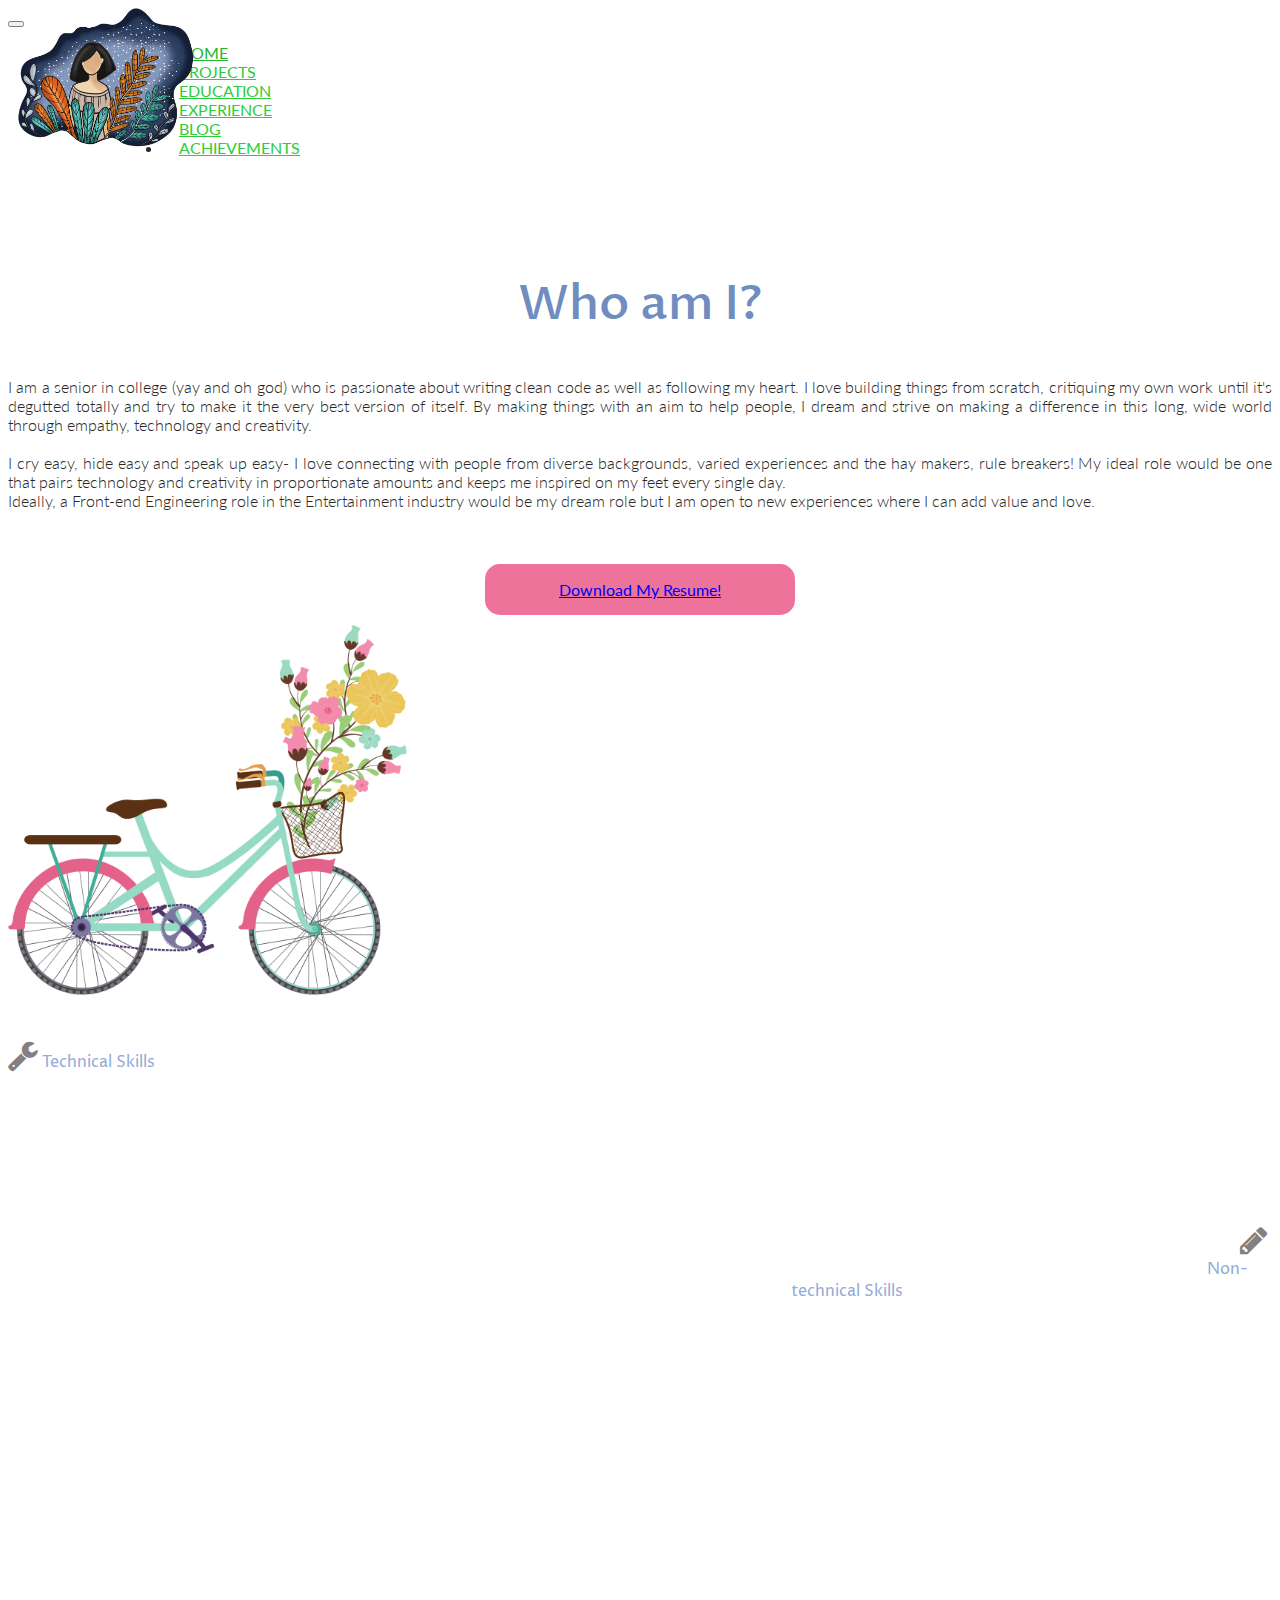
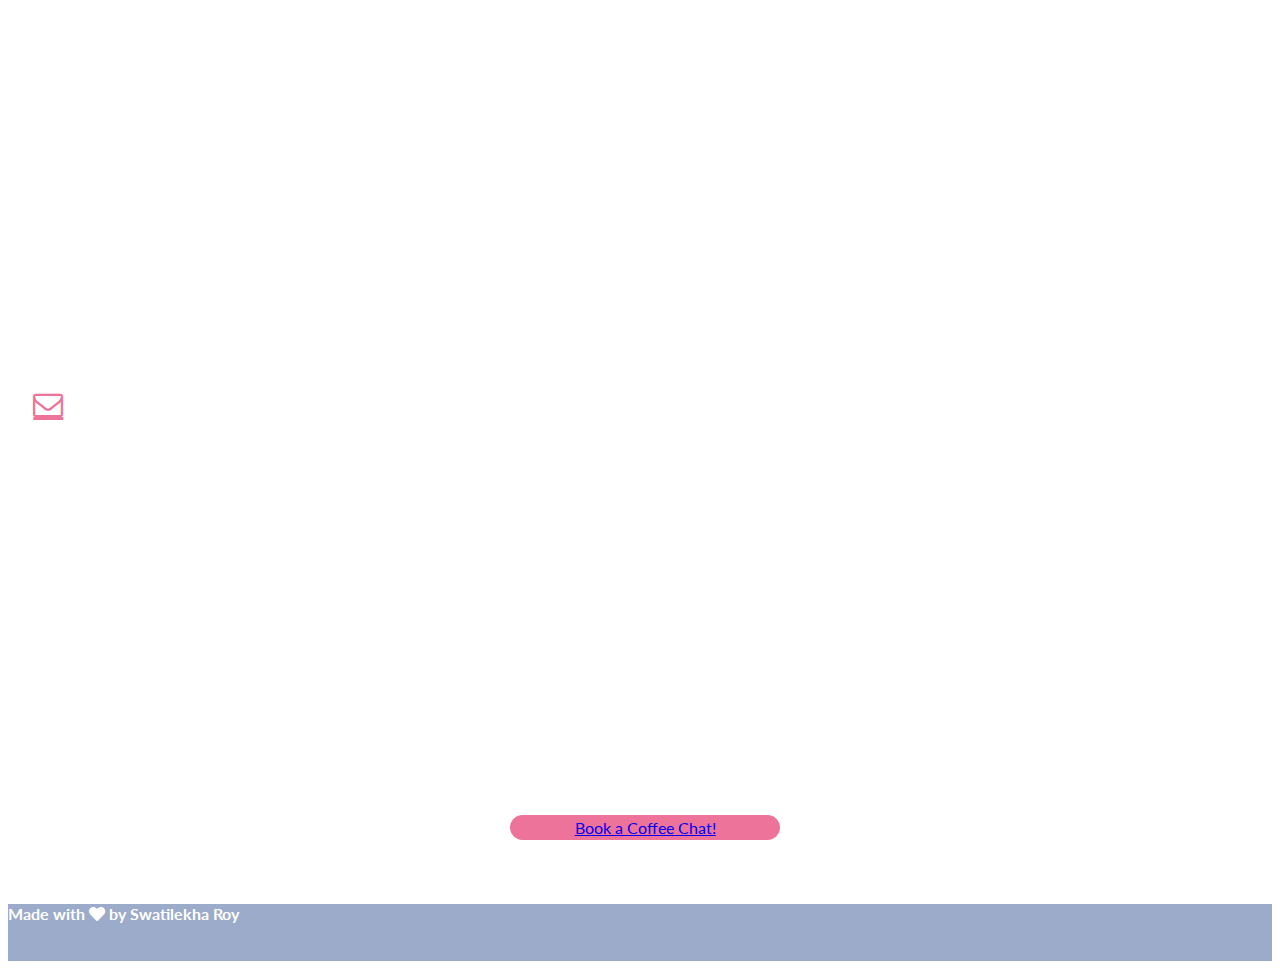
==== commit 7a6dca7f: "added intro role description" ====
--- a/index.html
+++ b/index.html
@@ -107,17 +107,21 @@
             <h2>Who am I?</h2>
             <p>
               I am a senior in college (yay and oh god) who is passionate about
-              writing clean code as well as following accessibility and
-              validation standards almost rigorously. I love building things
-              from scratch, critiquing my own work until it's degutted totally
-              and make it the very best version of itself. By making things with
-              an aim to help people, I dream and strive on making a difference
-              in this long, wide world through empathy, technology and
-              creativity.
+              writing clean code as well as following my heart. I love building
+              things from scratch, critiquing my own work until it's degutted
+              totally and try to make it the very best version of itself. By
+              making things with an aim to help people, I dream and strive on
+              making a difference in this long, wide world through empathy,
+              technology and creativity.
               <br /><br />
               I cry easy, hide easy and speak up easy- I love connecting with
               people from diverse backgrounds, varied experiences and the hay
-              makers, rule breakers!
+              makers, rule breakers! My ideal role would be one that pairs
+              technology and creativity in proportionate amounts and keeps me
+              inspired on my feet every single day.
+              <br />Ideally, a Front-end Engineering role in the Entertainment
+              industry would be my dream role but I am open to new experiences
+              where I can add value and love.
             </p>
             <br />
             <br />
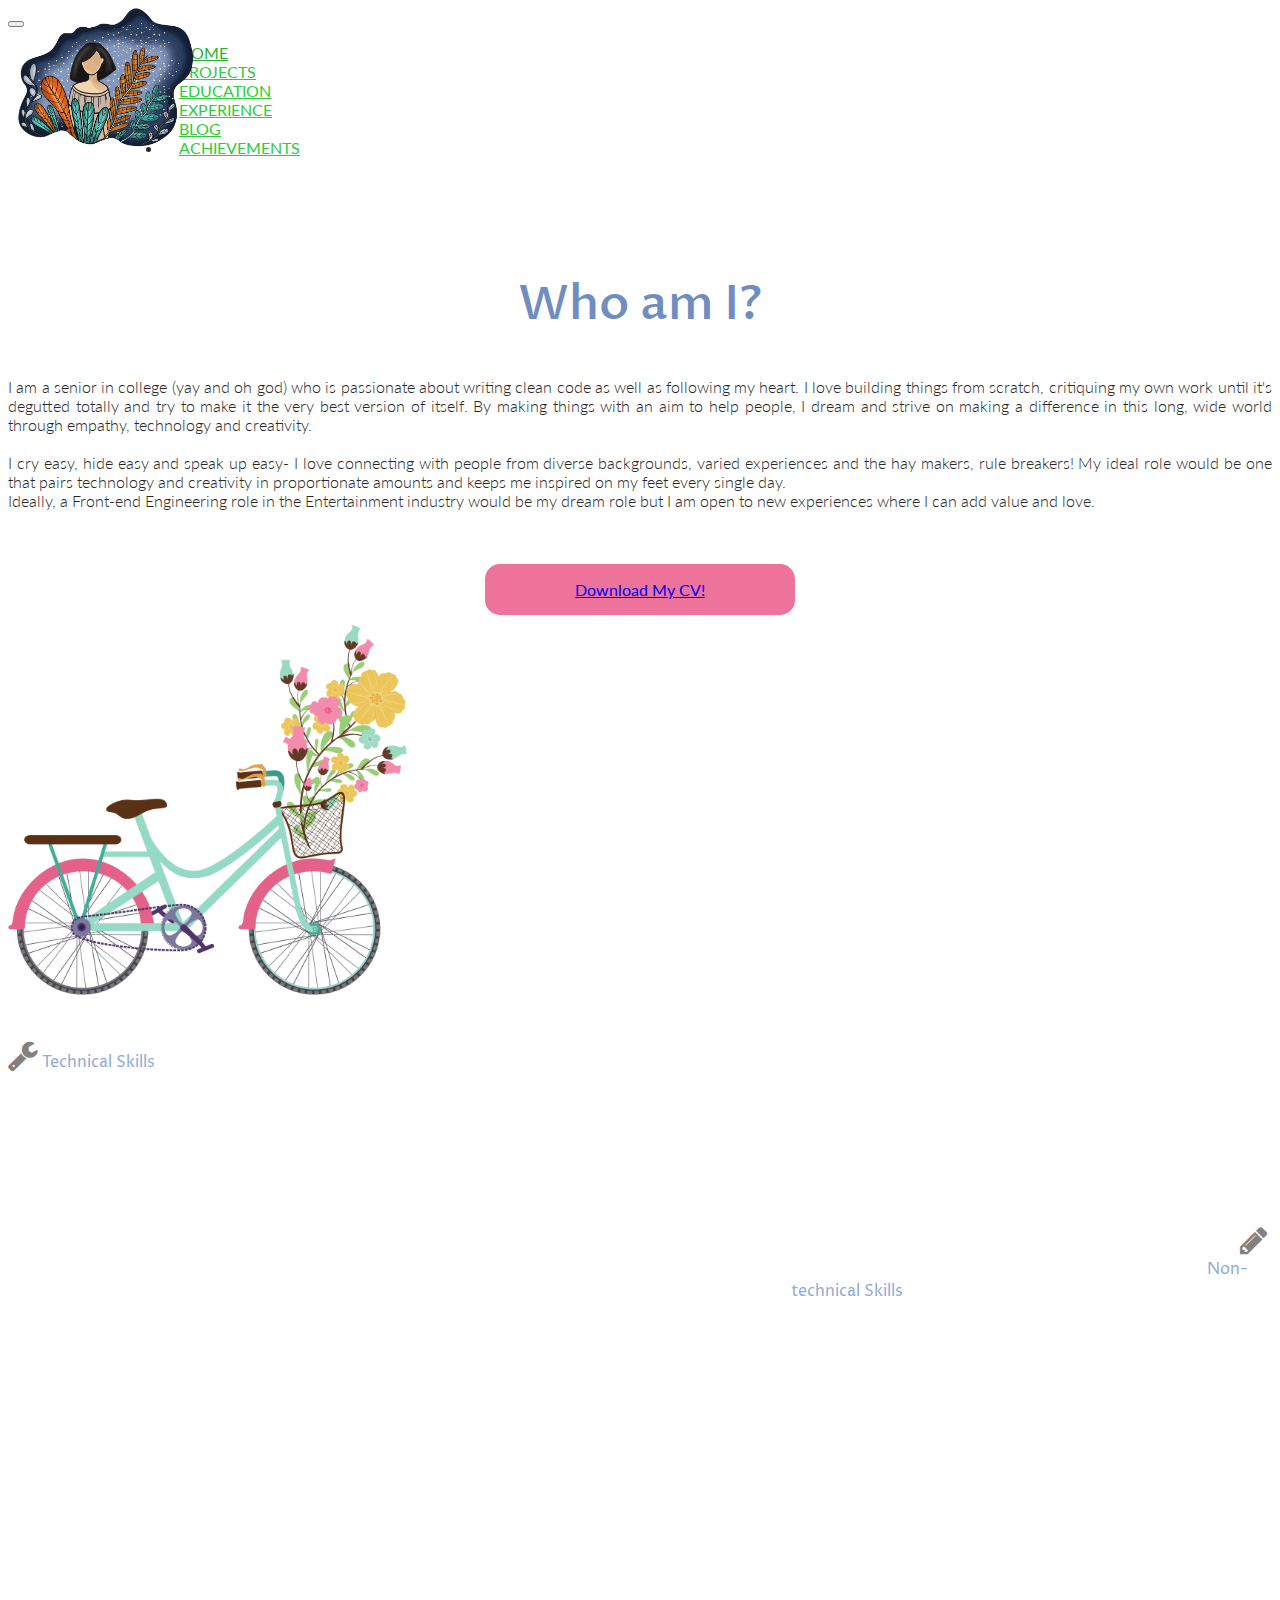
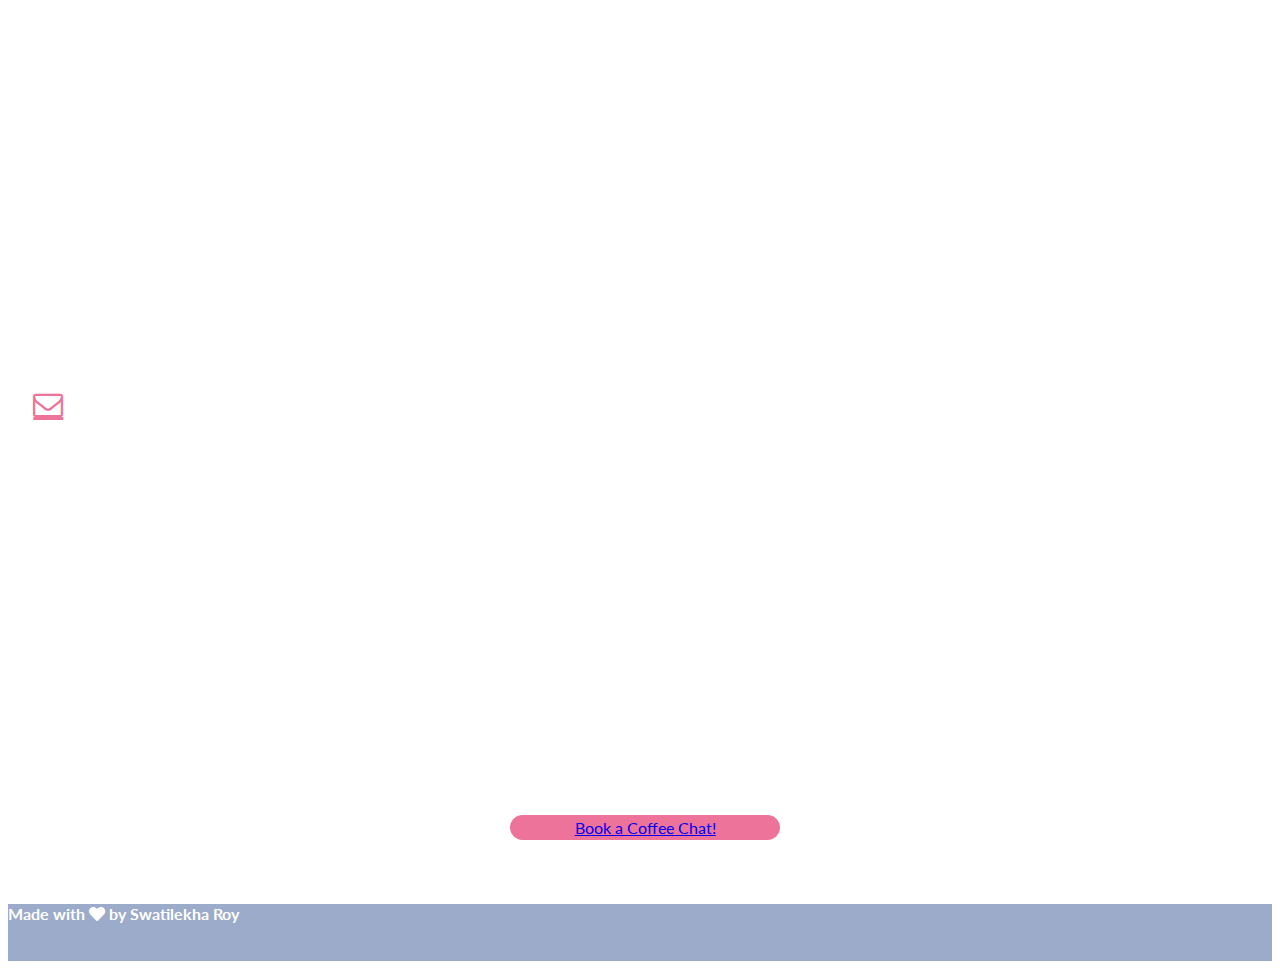
==== commit 3d01acd6: "pushed CV" ====
--- a/index.html
+++ b/index.html
@@ -127,9 +127,9 @@
             <br />
             <a
               class="btn btn-primary btn-lg btn-block resume-btn"
-              href="SWATILEKHA_ROY_Resume.pdf"
-              download="SWATILEKHA ROY_Resume"
-              >Download My Resume!</a
+              href="Swatilekha_Roy_CV.pdf"
+              download="SWATILEKHA ROY_CV"
+              >Download My CV!</a
             >
           </div>
 
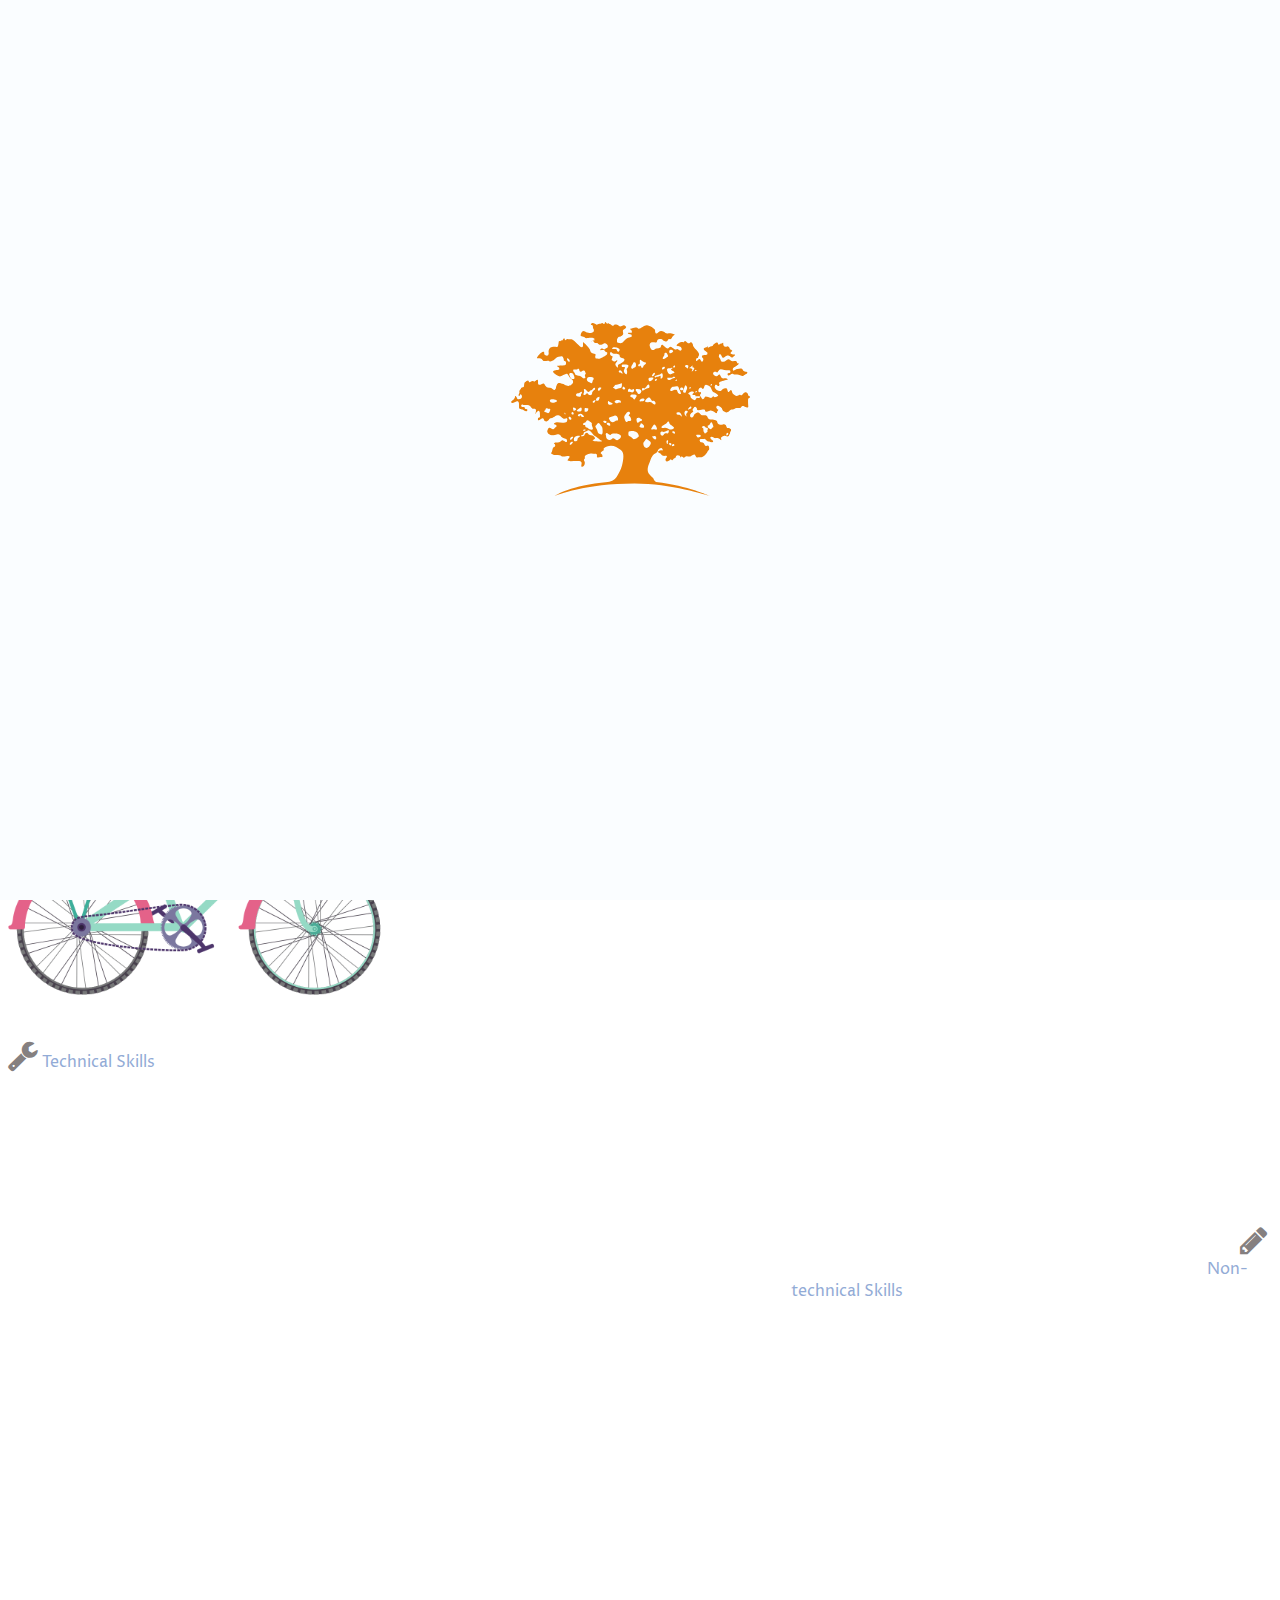
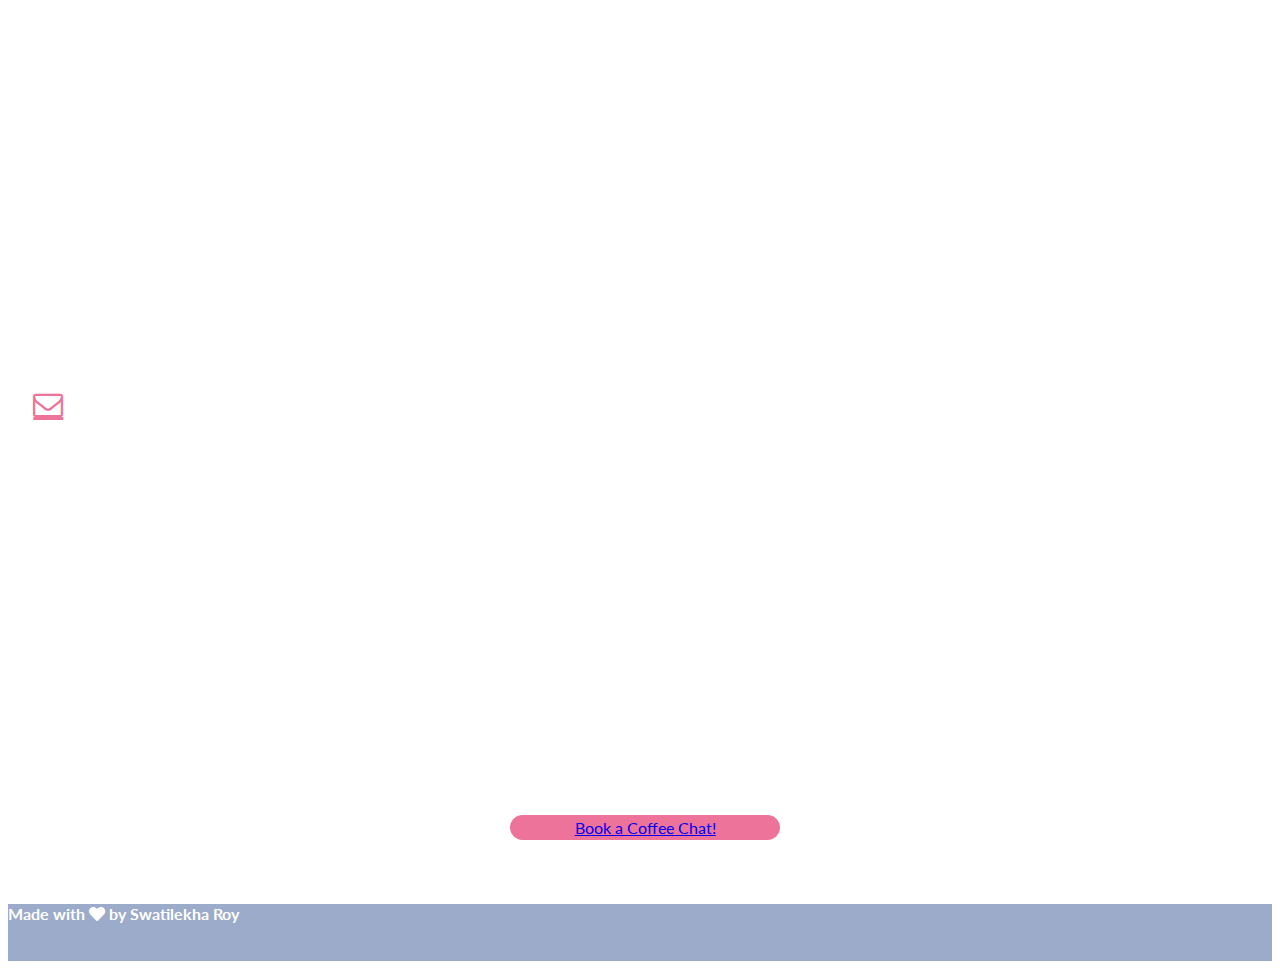
==== commit 7ee360ee: "added scrollbar and preloader" ====
--- a/index.html
+++ b/index.html
@@ -40,6 +40,106 @@
   </head>
 
   <body>
+    <!-- CSS Pre-loader -->
+    <div class="pre-loader">
+      <svg x="0" y="0" width="258" height="258" class="preloader-svg">
+        <g clip-path="url(#clip-path)">
+          <path
+            class="tree"
+            d="M207.03 74.82c-0.77 0.9-3.85 2.06-4.37 0.64 -0.51-1.41-1.93 2.19-3.34 1.41 -1.41-0.77-5.27-2.31-5.52-0.9 -0.26 1.42-1.8 2.7-2.44 1.93 -0.64-0.77-3.21-3.6-2.18-4.37 1.03-0.77 1.42-2.95-0.51-2.31 -1.93 0.64-1.54-3.47 0-4.24 0.99-0.49 1.42-1.03 2.31 0.39s2.19-0.26 2.19-1.28 0.9-2.44 1.8-2.44 3.6 1.03 4.63 2.7c1.03 1.67 1.54 4.5 3.08 4.88C204.21 71.61 207.81 73.92 207.03 74.82M186.6 76.88c-2.31-0.9-1.03 3.6-3.98 1.93 -2.96-1.67-3.08-2.44-3.21-3.98 -0.13-1.54-4.63-1.67-0.26-3.85 1.16-0.58 3.86-0.77 3.73 0.51 -0.13 1.26-3.6 2.17 0.26 2.44 3.6 0.26-2.18 1.8 5.4 1.28C189.56 75.14 188.92 77.78 186.6 76.88M179.41 87.68c-1.42 0.51-1.93 1.28-2.44 0.64 0 0 2.06-2.95 2.83-2.7C180.56 85.87 180.82 87.16 179.41 87.68M176.32 91.53c-1.67 1.8-1.28 2.7-0.64 3.85 0.64 1.16-3.85-2.18-1.67-5.14C174.62 89.41 177.99 89.73 176.32 91.53M172.72 71.48c-1.41-0.51-0.13-3.21 0.64-4.88 0.58-1.25 0.77-3.34 2.06-1.67 1.29 1.67 0.64 3.47-0.13 4.5C174.52 70.45 175.63 72.54 172.72 71.48M170.67 69.34c-0.9 0-1.64-0.65-1.64-1.45 0-0.8 0.73-1.45 1.64-1.45 0.9 0 1.64 0.65 1.64 1.46C172.3 68.69 171.57 69.34 170.67 69.34M170.54 95.38c-0.51 0.64-0.9-1.67-2.44-1.54 -1.54 0.13-3.21-0.64-2.31-2.31 0 0 2.7-0.9 3.73 0.64C170.54 93.71 171.05 94.74 170.54 95.38M165.4 68.78c-0.9 0.64-0.9-0.9-3.6 0.64 -2.7 1.54-2.83-0.51-2.31-1.41 1-1.75 1.67-2.31 3.21-2.31s4.5-1.29 5.01 1.16c0.52 2.44 3.18 5.62 1.93 6.04C166.56 73.92 166.3 68.14 165.4 68.78M162.02 112.04c-1.99-1.52 0.13-1.82 0.13-1.82s1.07 0.1 1.44 0.57C164.43 111.83 164.02 113.56 162.02 112.04M163.04 124.87c-0.96 0.69-3.07 0.49-1.9-1.09 1.17-1.59 2.13-0.02 2.13-0.02S163.46 124.56 163.04 124.87M158.85 108.49c-0.64-0.13-3.08-1.8-4.88-1.8 -1.8 0-3.08 1.16-3.47-0.51 -0.2-0.89 1.8-2.06 2.7-2.44 0.9-0.38 2.7-1.41 3.08-2.44s1.67-1.41 2.06 0.64c0.39 2.06 5.14 3.6 4.63 5.01C162.44 108.36 159.49 108.62 158.85 108.49M160.15 123.91c0 0-0.64 0.51-1.1 0.26 -1.03-0.57-1.75-2.57 0.18-2.18C161.16 122.37 160.15 123.91 160.15 123.91M156.28 112.48c-1.03-0.64-2.7-0.39-3.08 0.64 -0.39 1.03-1.93 2.32-3.21 0.9 -1.29-1.41-0.51-4.62 1.8-3.21 1.19 0.72 5.4-2.31 5.91-1.54C158.2 110.03 157.3 113.12 156.28 112.48M156.84 121.2c-0.11 1.18 0.09 2.27-0.82 1.55 -0.77-0.6-0.63-4.07 0.49-3.42S156.95 120.02 156.84 121.2M149.08 54.78c-1.8 1.16-2.57 1.03-3.47 0.9 -0.9-0.13-1.16 2.06-2.06 0.13 -0.4-0.85 3.34-2.18 4.63-2.18 1.28 0 2.31-2.19 3.08-1.03 0.77 1.16 0.77 3.6-0.52 4.76C148.68 59.21 150.38 53.94 149.08 54.78M144.16 108.56c-2.01-0.59-5.42 0.65-3.34-1.81 1.58-1.86 2.12-4.57 3.76-2.24C145.29 105.51 147.58 109.56 144.16 108.56M144.07 118.39c-1.29-0.13-3.35-3.01-2.7-3.08 1.16-0.13 2.44-0.9 3.34 0.13C145.61 116.46 145.35 118.52 144.07 118.39M138.8 124.55c-2.44 3.86-4.76 1.93-5.27 1.41 -0.51-0.51-2.31-4.11-0.26-5.52 1.27-0.88 1.41-3.47 3.47-1.8C138.8 120.31 141.24 120.7 138.8 124.55M128.9 104.38c1.13-1.05 0.13-3.08 2.57-1.41 2.44 1.67 1.67 3.73 0.65 3.85C131.09 106.95 126.98 106.18 128.9 104.38M125.95 100.91c-0.39-1.54-0.77-2.57 0-3.6 0.34-0.46 2.31-0.9 2.7-0.26 0.39 0.64 2.31 0.77 2.44 1.93 0.13 1.16-2.18 1.16-2.7 1.67C127.88 101.17 126.34 102.45 125.95 100.91M126.59 116.46c-1.8 1.29-3.85 2.44-4.88 1.16 -1.03-1.28-2.18-2.05-3.47-2.57 -1.28-0.51-0.9-4.11-0.38-4.5 0.66-0.49 2.06-0.64 3.21-0.51 1.16 0.13 4.63 0.26 5.78 2.57C128 114.92 128.39 115.17 126.59 116.46M113.35 97.06c-0.64-1.8 1.42-3.73 1.67-4.24 0.26-0.51 2.06-2.95 3.6-1.67 1.55 1.29-0.77 2.44-0.9 3.47 -0.13 1.03 1.41-0.38 2.32 3.22 0.9 3.6-2.52 1.56-3.47 2.57C114.64 102.45 114 98.85 113.35 97.06M112.09 68.36c-1.01-0.43-0.63-1.49-0.19-2.26 0.44-0.77 1.3-0.19 1.3-0.19 0.05 0.24 1.4 1.69 1.01 2.17C113.82 68.56 113.1 68.8 112.09 68.36M108.99 51.56c-1.41 0.26-1.8-2.18 0-2.31 1.8-0.13 2.7 2.96 2.57 3.34C111.21 53.64 110.4 51.31 108.99 51.56M110.91 64.03c0 1.8-0.51 2.96-1.54 2.96 -1.03 0-3.34 1.2-4.24 1.28 -1.28 0.13-0.13 0.51-2.06-0.9 -1.92-1.41-0.9-0.51 0.39-2.44 1.28-1.93 2.06-0.64 5.01-1.93C111.43 61.72 110.91 62.23 110.91 64.03M106.16 119.16c-1.03 0.13-2.96-2.06-4.11-1.93s-2.06 2.31-3.98 1.8c-1.93-0.52-3.09-2.06-2.95-3.47 0.13-1.41-1.16-2.31 0.13-3.34 1.17-0.94 3.08 2.7 4.5 1.41 1.41-1.29 2.7-1.03 4.11-1.03 1.42 0 6.43 0.77 6.17 2.96C109.76 117.74 107.19 119.03 106.16 119.16M93.69 101.94c-1.44-0.58-2.44-2.57 0.26-2.19 2.7 0.39 1.29 1.93 1.29 1.93S94.34 102.19 93.69 101.94M95.89 102.21c0.98-1.2 2.87 0.05 2.87 0.05 0.55 0.95 0.88 2.98-0.24 2.51C97.4 104.3 94.91 103.41 95.89 102.21M109.5 79.83c0.65 1.03 0.65 2.19-0.51 1.8 -1.16-0.39-1.8 0.39-2.7 0.64 -0.9 0.26-2.82-0.45-2.7-1.54C103.85 78.42 108.86 78.81 109.5 79.83M106.93 97.31c0.39 1.8-0.13 2.57-1.28 2.31 -1.16-0.26-1.54 1.41-3.73 1.67s-4.05-3.15-4.05-4.18c0.77-1.29 4.05-1.35 5.46-2.25C104.75 93.97 106.54 95.51 106.93 97.31M96.91 81.25c0.26-2.57 1.03-0.64 2.44 0 1.42 0.64 4.24 1.54 0.26 2.44C98.35 83.98 96.65 83.82 96.91 81.25M99.35 31.39c1.31-1.31 1.03 1.16 3.34 1.29 2.31 0.13 6.03 0 5.91 1.54 -0.26 3.34 5.04 2.57 4.88 4.24 -0.26 2.83-3.47 3.34-3.85 4.11 -0.38 0.77-2.96 0.26-2.7 2.96 0.26 2.7-2.06-0.45-2.44-1.54 -0.77-2.18 2.32-3.34 1.8-4.5 -0.51-1.16-2.57 2.06-3.73 0.77 -1.16-1.29-2.57-0.26-1.54-2.83 1.03-2.57 0.39-2.18-0.9-2.7C98.84 34.22 98.84 31.9 99.35 31.39M104.1 26.25c1.67 0.39 4.88 1.03 4.5 2.83 -0.38 1.8-1.67 2.31-2.31 1.03 -0.64-1.29-0.13-2.19-2.44-2.19 -2.31 0-2.7 0.52-2.7-0.51C101.15 26.59 102.43 25.86 104.1 26.25M116.95 46.17c-0.98 1.43-1.45 1.84-1.63 1.94 0.16 0.03 0.5 0.3 0.73 1.79 0.38 2.44-0.51 3.85-0.9 3.47 -0.38-0.39-2.44-1.54-2.31-3.6 0.13-2.06 2.31-3.34 0.39-3.73 -1.93-0.38-2.18 0.9-2.44-1.03 -0.16-1.17-0.13-1.67 2.7-1.54C116.31 43.6 118.62 43.73 116.95 46.17M119.4 68.14c2.06 1.54 2.44-1.03 3.34 0 0.9 1.03 0.39 2.57-0.77 3.09 -1.16 0.51-2.31-0.39-3.73-0.39s-1.41-0.26-1.28-1.03C117.08 69.05 117.34 66.6 119.4 68.14M121.45 43.47c1.03-1.41 0.39-2.57 2.19-2.18 1.8 0.39 1.28 3.21 1.16 4.24 -0.13 1.03-1.93 0.9-2.57 1.67 -0.64 0.77-1.67 0.77-1.93-0.26C120.04 45.93 120.42 44.88 121.45 43.47M125.56 75.21c-0.64 1.29-1.67 3.22-2.44 3.22 -0.77 0-1.03-1.41-2.19-2.06 -1.16-0.64-1.67 0-1.54-1.67 0.05-0.64 0.77-1.41 2.96-1.16C124.53 73.8 126.2 73.92 125.56 75.21M126.08 68.01c0.77 0.06 4.76 0.26 4.24 2.44 -0.52 2.19-1.67 2.57-2.7 2.57 -1.03 0-1.41-2.31-2.31-2.83C124.41 69.68 124.28 67.88 126.08 68.01M128.52 43.08c0.73-0.18-0.13-4.5 0.77-4.24 0.9 0.26 2.57 2.06 4.24 2.31 1.67 0.26 2.18 1.03 0.77 2.06 -1.41 1.03-1.92 1.16-2.06 2.44 -0.13 1.28-1.67 1.54-1.93 0.51 -0.26-1.03-1.03-1.93-1.8-0.9C127.75 46.3 125.95 43.73 128.52 43.08M133.53 78.29c-0.26 0.9-0.26 2.19-1.93 2.06 -1.67-0.13-5.01 1.16-1.8-2.31C130.56 77.23 133.79 77.39 133.53 78.29M137.26 63.52c1.28-0.64 1.67 3.34 0.51 3.47 -1.16 0.13-4.37 1.41-4.76 2.06 -0.38 0.64-2.06 0.51-2.06-0.13 0-3.08 1.8-1.54 2.7-1.54C134.56 67.37 135.97 64.16 137.26 63.52M137.9 57.09c0.77-0.51 4.76-1.03 4.5 0.26 -0.26 1.28-2.96 3.34-3.85 2.96C137.64 59.92 137.13 57.6 137.9 57.09M144.16 58.6c1-1.77 1.69-0.37 1.69-0.37s0.11 0.76-0.24 1.14C144.82 60.21 143.16 60.37 144.16 58.6M144.58 82.15c0 1.54-1.29 1.54-2.19 0.9 -0.9-0.64-1.8-2.31-3.98-2.06s-6.42 1.03-2.95-2.95c0.94-1.08 2.44-1.93 3.47-1.16 1.03 0.77 1.93 3.73 2.96 2.96C142.91 79.06 144.58 80.61 144.58 82.15M143.69 51.95c1.15 1.03-1.67 4.37-2.83 2.96C140.85 54.91 142.53 50.92 143.69 51.95M153.29 45.72c1.07 0.41 0.56 1.75-0.28 2.36 -0.85 0.6-1.77 0.43-1.77 0.43C150.31 46.92 152.22 45.31 153.29 45.72M153.45 33.45c-0.38-1.41 1.42-2.18 2.06-1.41 0.64 0.77 2.31 3.21 1.16 3.73 -1.16 0.51-3.6 3.08-4.75 1.93C150.81 36.59 153.83 34.86 153.45 33.45M160.13 47.07c0.77-0.64 2.31 0 0.52 0.77 -1.8 0.77 0.9 1.8 1.8 2.44 0.9 0.64 1.54 1.67 0.51 1.67 -1.03 0-2.05 1.16-3.34 1.41 -1.28 0.26-3.21-1.28-3.6-4.24C155.63 46.17 159.54 47.56 160.13 47.07M159.62 28.82c1.67-0.51 2.19 0.77 2.57 1.41 0.39 0.64-3.08 3.09-3.73 1.54C158.11 30.94 157.95 29.33 159.62 28.82M164.11 56.83c-0.51 0.64-3.21 0.52-3.86 1.42 -0.64 0.9-3.47 0.9-3.6 0.26 -0.13-0.64-0.64-1.16-0.26-1.67 0.44-0.58 4.63 0.39 5.4-0.64C162.57 55.16 164.63 56.19 164.11 56.83M162.57 45.27c0.13-0.51 1.67-1.29 1.54 0 -0.13 1.28-0.77 1.41-1.93 1.03C161.03 45.91 162.41 45.94 162.57 45.27M164.72 58.98c0.83-1.17 1.4-0.24 1.4-0.24s0.1 0.5-0.2 0.75C165.26 60.05 163.89 60.15 164.72 58.98M174.52 44.37c0.49-0.91 3.22-0.13 2.83 0.77 -0.38 0.9-0.38 3.34-1.67 1.67C174.39 45.14 173.5 46.3 174.52 44.37M178.4 66.67c0.83-1.17 1.4-0.24 1.4-0.24s0.1 0.51-0.2 0.76C178.95 67.74 177.58 67.84 178.4 66.67M179.79 45.91c0.93-0.6 2.19-2.7 1.67-0.51 -0.52 2.18 2.83 0.51 1.54 2.83 -1.28 2.31-2.31 2.44-2.31 2.06 0-0.38 1.67-2.18-0.38-2.7C178.25 47.07 177.22 47.58 179.79 45.91M184.12 49.25c0.83-1.17 1.4-0.24 1.4-0.24s0.09 0.51-0.2 0.76C184.66 50.32 183.29 50.43 184.12 49.25M185.94 70.3c0 0 0.09 0.51-0.2 0.76 -0.65 0.56-2.02 0.66-1.19-0.51C185.37 69.37 185.94 70.3 185.94 70.3M199.67 63.65c0.82-1.17 1.4-0.24 1.4-0.24s0.1 0.5-0.2 0.76C200.21 64.72 198.84 64.82 199.67 63.65M185.76 113.8c1.39-0.07 4.42-0.37 4.01 1.27s-3 1.31-3 1.31C185.72 115.7 184.37 113.87 185.76 113.8M191.36 105.54c0.54-0.62 2.06-0.9 2.7 0.13 0.64 1.03 1.16 1.16 2.06 1.16 0.9 0 0.9 1.16 0.39 2.19 -0.52 1.03 0.77 1.8-0.9 2.44 -1.67 0.64-1.28 2.31-2.57-0.13 -1.29-2.44 0-3.21-1.15-4.24C190.71 106.05 190.46 106.56 191.36 105.54M198.94 102.97c0.87-2 1.8-1.93 2.18-0.9 0.38 1.03 2.19 4.24 0.64 4.37 -1.54 0.13-0.9 2.7-2.44 1.54s-2.31-1.03-2.57-2.57C196.5 103.87 198.04 105.02 198.94 102.97M216.88 111.9c0.73 0.37 0.38 1.6-0.19 2.14 -0.57 0.55-1.2 0.4-1.2 0.4C214.85 112.99 216.15 111.53 216.88 111.9M90.23 113.5c-2.06-0.51-3.47-1.28-3.73-3.21 -0.26-1.93-2.57-4.5-2.06-5.27 0.51-0.77 1.16-1.03 1.41-1.54 0.57-1.14 1.8-2.44 2.83-0.64 1.03 1.8 2.57 2.7 2.7 4.11C91.51 108.36 92.28 114.02 90.23 113.5M84.06 120.19c-1.41 0.26-3.69-0.8-1.54-1.54 3.34-1.16 0-3.73-1.29-4.11 -1.28-0.38-3.47-0.38-4.24-2.05 -0.77-1.67-3.08 0.13-3.21 0.77 -0.13 0.64-0.9 2.32-2.31 2.06 -1.41-0.26-1.8 0.52-1.28-0.9 0.22-0.6 2.19-0.26 2.31-1.29 0.13-1.03 0.64-2.31 1.67-2.31s2.44-1.8 3.98-1.41c1.54 0.38 3.47 3.47 4.24 4.37 0.77 0.9 4.63 3.21 6.17 4.63 1.54 1.42 2.31 0.52 2.31 1.67S85.47 119.93 84.06 120.19M69.54 94.48c-0.64-1.54-0.51 1.42-1.54 0.9 -1.03-0.51-1.16-0.38-1.03-1.28 0.08-0.53 0.77-1.16 2.44-1.29 1.67-0.13 3.99 2.57 3.47 3.08C72.36 96.41 70.18 96.03 69.54 94.48M66.45 118.52c0.13 1.8-2.83 1.93-3.21 1.41 -0.45-0.6-0.77-2.57 0.51-3.86 1.28-1.28 5.4-1.8 5.14-0.9C68.64 116.07 66.32 116.72 66.45 118.52M62.6 89.6c0.13-0.64-1.16-2.31-0.39-2.95 0.7-0.58 3.86 1.29 2.7 2.19C63.75 89.73 62.47 90.24 62.6 89.6M61.7 93.59c-0.9-0.26-1.54-1.16-1.15-1.93 0.37-0.74 1.41-0.9 1.93 0C62.98 92.56 62.6 93.84 61.7 93.59M61.57 117.23c-1.8 2.31-3.34 1.93-2.06-0.38C60.14 115.72 63.37 114.92 61.57 117.23M61.31 122.24c-1.8 2.31-3.34 1.93-2.06-0.38C59.88 120.73 63.11 119.93 61.31 122.24M57.97 97.83c-0.51-0.9-0.26-1.8-0.26-1.8 1.67-0.77 3.08 1.29 2.57 2.31C59.77 99.37 58.48 98.73 57.97 97.83M59.51 56.7c-0.77-1.8-2.05-3.34-0.77-4.5 0.61-0.55 3.09 0 3.34 0.64 0.26 0.64 1.93 3.85 1.29 4.62C62.73 58.25 60.28 58.5 59.51 56.7M56.17 37.43c0.37-0.73 3.34 1.8 2.44 2.96C57.71 41.54 55.53 38.71 56.17 37.43M69.92 90.24c-0.64 0.26-3.98 0.77-4.24-0.64 0.02 0.11 3.47-3.22 4.24-3.08C71.33 86.77 70.56 89.99 69.92 90.24M69.92 73.8c0 0.77 0.39 2.18-1.54 1.93 -1.93-0.26-3.47-0.77-3.34-1.93 0.13-1.16 1.42-1.54 2.57-1.54 1.15 0 2.57-2.06 3.21-1.16C71.46 72 69.92 73.02 69.92 73.8M74.03 50.54c0.51 1.54 1.29 1.8 0.13 3.08 -1.16 1.28 1.54 3.21-0.64 3.73 -2.18 0.51-2.7-2.19-4.63-2.31 -1.93-0.13-4.88-0.77-4.88-2.18 0-1.41-2.44-2.19-1.67-4.11 0.34-0.84 3.6 0.26 4.11-0.51 0.51-0.77 1.67-0.64 1.93 1.03 0.26 1.67 1.42 1.8 2.44 0.9C71.85 49.25 73.52 49 74.03 50.54M77.38 71.1c1.15-0.13 1.54-2.18 2.96-1.93 1.41 0.26 1.8-3.73 3.47-2.06 1.67 1.67-2.57 2.44-2.7 5.14 -0.13 2.7-3.34 2.06-3.86 1.03 -0.51-1.03-1.28-1.67-2.18-0.38 -0.9 1.29-3.21 1.67-2.57-0.13 0.64-1.8 0.64-2.31 0.64-2.31 0.26-0.77-1.03-2.18 0.39-2.44C74.93 67.76 76.22 71.23 77.38 71.1M76.47 56.83c0.83-1.25 3.34-0.64 4.88-0.51 1.54 0.13 1.67 1.93 0.77 2.7 -0.9 0.77-0.26 4.11-2.31 3.09C77.76 61.07 74.42 59.92 76.47 56.83M73.91 87.03c0.4-0.5 2.57 0.39 3.08 0.26 0.52-0.13 0.26 2.44-0.64 2.96 -0.9 0.51-2.7 0.9-2.7 0.13C73.65 89.6 73.39 87.68 73.91 87.03M74.55 109.01c0 1.16-2.31 0.9-2.7 0.13C71.85 109.14 74.55 107.85 74.55 109.01M74.29 104.64c0-2.19-2.95 1.42-1.93-2.31 0.25-0.89 1.8-0.26 2.7-1.93 0.9-1.67 1.8-1.41 3.08-0.51 1.29 0.9 3.21 2.18 2.7 3.21 -0.51 1.03 1.67 4.5 0.9 5.27 -0.77 0.77-4.11 0-4.63-1.15C76.6 106.05 74.29 106.82 74.29 104.64M84.56 79.02c0 0-0.94 3.55-2.45 2.71C80.6 80.9 83.17 78.84 84.56 79.02M85.85 77.01c0.77-0.51 2.44-1.8 2.57-0.9 0.13 0.9 0 1.8-0.64 2.83 -0.64 1.03-2.18 1.28-2.7 0.39C84.57 78.42 85.85 77.01 85.85 77.01M87.78 66.73c1.03-0.38 3.08-0.38 2.44 0.64 -0.64 1.03-1.93 3.34-2.96 2.18C86.24 68.4 87.78 66.73 87.78 66.73M54.24 93.33c-0.77 0.39-0.77-1.54-0.77-1.54C53.99 91.66 55.01 92.94 54.24 93.33M45.38 80.74c-1.41 0.9-6.42 2.18-6.55-1.16 -0.04-1.1 2.31-1.54 4.5-1.15C45.51 78.81 46.79 79.83 45.38 80.74M38.82 90.24c-0.64 1.67-1.67 2.44-2.7 1.54 -1.03-0.9-1.67-0.64-2.7-1.15 -1.03-0.51 1.41-1.54 1.16-2.19 -0.26-0.64 0.39-1.03 0.39-1.03 1.28-0.38 2.44 0.77 3.47 0.39C39.47 87.42 39.47 88.57 38.82 90.24M237.11 73.67c-0.38-2.19-2.7-3.85-5.27-0.77 -2.57 3.08-1.6 0.03-4.11 1.28 -2.83 1.41-3.34 0.51-5.52-1.16 -1.18-0.9-1.41-5.91-3.31-3.25 -2.67 3.75-1.93-1.8-3.12-2.28 -2.57-1.03-4.37 0.77-5.4 1.93 -1.03 1.16-4.63 0.64-6.17-2.06 -1.54-2.7 1.16-3.47 1.93-2.18 0.77 1.29 3.6-0.13 2.18-2.06 -1.41-1.93 5.14-2.7 7.58-3.6 2.44-0.9 0-2.31-2.06-2.18 -2.06 0.13-3.21 0.39-4.11-2.06 -0.9-2.44-1.93-1.8-2.44-1.28 -0.51 0.51-1.28 2.44-4.11 0.26 -2.83-2.18 1.03-3.34 2.31-2.18 1.28 1.16 1.93-3.21 4.11-3.08 2.18 0.13 5.27 1.28 7.45 1.16 2.19-0.13 3.47 1.41 0.9 1.8 -2.57 0.38-1.93 2.7-0.77 3.34 1.16 0.64 3.08-2.7 4.88-1.41 1.8 1.29 3.73-0.51 6.81 1.03 3.08 1.54 3.08 0.39 4.5-0.26 1.41-0.64 3.34-1.28 3.21-2.95 -0.13-1.67-3.34 0-4.88-2.96 -0.98-1.87-3.21-1.03-5.52-0.64 -2.31 0.39-3.47 2.7-4.37 0.9 -0.9-1.8 5.78-4.11 6.17-5.78 0.39-1.67-1.29 0.51-1.93-1.67 -0.64-2.18-2.06-1.54-4.11-1.41 -2.06 0.13-3.08-1.8-4.62-1.93 -1.54-0.13-2.7 2.7-5.4 2.57 -2.7-0.13-1.8-2.44-3.47-4.11 -1.67-1.67 0.39-4.11 1.93-0.9 1.54 3.21 2.06 1.67 3.47 0.77 1.42-0.9 2.83-2.31 5.27-0.13 2.44 2.18 2.05 0.39 3.6-0.39 1.54-0.77 1.93-2.44 0.9-2.44 -1.03 0-6.04-0.77-3.34-2.06 1.98-0.94 1.54-1.47 0.19-2.61 -0.93-0.78-1.95-0.43-1.73-1.51 0.1-0.48-1.51-2.24-2.68-2.02 -1.17 0.22-3.95 1.04-3.61-2.35 0.26-2.57-0.95-0.35-2.25-0.51 -1.3-0.16-2.44 2.63-3.15 0.13 -0.84-2.99-4.21 0.85-4.38 0.69 -0.27-0.26-0.63 2.18-2.2 1.97 -1.58-0.22-4.05 2.86-3.65 0.84 0.4-2.02-0.88 0.05-1.33 0.1 -2.31 0.26-5.27 1.8-0.9 4.75 4.37 2.96 0.13 2.7-2.44 3.34 -2.57 0.64-1.29 2.7-0.26 3.86 1.03 1.16-0.77 4.11-2.06 1.29 -1.28-2.83-2.06-1.16-3.73 0.13 -1.67 1.28-1.03-1.67-0.26-1.67 0.77 0 1.03 0.13 2.19-3.34 1.16-3.47-5.65-7.58-5.91-9.9 -0.26-2.31-1.67-4.24-3.08-3.08s-2.44 0.64-3.98-1.16c-1.54-1.8-2.06 1.03-2.96 0.77 -0.9-0.26-2.83-0.26-4.88 1.29 -5.38 4.04 1.41 3.21 2.44 4.37 2.32 2.61-0.64 3.6-2.06 1.93 -1.41-1.67-1.8-0.38-2.7-0.26 -0.9 0.13-2.19-0.64-3.08-1.54 -0.9-0.9-2.44-2.31-3.73-0.51 -1.28 1.8-2.69 0.9-5.14-1.54 -2.44-2.44-2.82-0.64-3.21 0.9 -0.38 1.54-3.6 1.28-4.63 1.54 -1.03 0.26-3.47 3.98-5.78-0.77 -2.31-4.75 2.06-4.88 4.88-4.24 2.83 0.64 0.64-3.73 4.63-3.47 3.98 0.26 1.29 1.03 5.01 2.31 3.73 1.29 1.93-2.44 4.76-2.18 2.83 0.26 1.28-2.06 5.01-4.24 2.21-1.29-3.21-3.21-6.04-2.57 -2.83 0.64-3.08-0.64-4.76-1.54 -1.67-0.9-3.73-1.16-5.14 0.26 -3.6 3.6-3.47 0.13-3.47-1.54 0-1.67-5.52-4.75-8.22-5.14 -2.7-0.39-7.45 4.75-8.87 3.08 -1.41-1.67-3.08-0.38-6.55 0 -3.47 0.39-1.8 1.67-0.13 3.09 1.67 1.41-1.03 1.54-2.44 1.28 -1.41-0.26-2.69 1.67 1.03 2.57 3.73 0.9 0.64 2.06-0.77 2.06 -1.41 0-3.47 1.29-5.52 3.86 -2.06 2.57-3.47 1.93-5.78 1.41 -2.31-0.51 0-5.14 1.29-4.88 1.28 0.26 5.01-2.06 4.11-4.5 -0.9-2.44-0.9-1.8 1.93-3.85 2.83-2.06 0-3.73-1.28-4.24 -1.29-0.51-3.6 2.31-4.88 0.77 -1.28-1.54-2.57-1.54-4.11-1.54s-1.37 2.62-3.34 0.77c-0.51-0.48-1.12-0.85-1.8-1.13 -0.68-0.28-1.88-1.33-2.21-0.6 -0.74 1.61-2.79-3.92-3.05 0.06 -0.07 1.1-1.41 0.39-1.93-0.26 -0.73-0.91-2.06 0.77-2.9 0.55 -1.5-0.4-2.39 1.12-3.14 0.87 -1.16-0.39-4.33-3.42-5.78-0.39 -1.41 2.96 2.31 1.03 1.93 2.96 -0.39 1.93 1.8 3.21 0.64 4.5 -1.16 1.29-5.52 2.06-8.35-0.13 -2.83-2.18-4.24 1.93-4.76 4.11 -0.51 2.19 4.11 1.67 4.76 2.96 0.64 1.28 5.4-0.9 8.61 0.51 3.21 1.42-2.7 1.29-2.96 2.44 -0.25 1.16 2.7-0.26 3.47 1.54 0.77 1.8 2.06 0 4.11 1.67 2.06 1.67 3.73 0.39 5.53-0.51 1.8-0.9 4.11 1.28 3.86 2.57 -0.26 1.28-1.67 0.9-2.83 2.18 -1.15 1.29-2.83-2.18-4.63 0.64 -1.8 2.83 3.47 0.13 4.24 1.8 0.77 1.67 2.44 1.41 2.83 2.05 0.39 0.64-2.7 2.7-4.5 3.6 -1.8 0.9-3.21 1.93-6.3 1.41 -3.08-0.51 1.54-4.5-2.31-4.88 -1.16-0.12-3.98-1.03-3.73-2.7 0.26-1.67-5.27-7.32-6.81-8.61 -1.54-1.29 0.39 5.01-1.8 4.88 -2.18-0.13-5.01-4.5-8.87-7.2 -1.82-1.27-3.73-0.39-5.38-0.97 -0.89-0.31-2.4 1.74-2.64 0.78 -0.97-3.93-2.12 1.08-2.77 0.57 -0.99-0.79-1.49 1.53-2.7 0.64 -0.98-0.72-1.09 1.63-1.28 3.6 -0.38 3.86-2.06 1.54-6.04 2.18 -3.98 0.64-3.98 5.01-3.73 6.55 0.26 1.54-0.64 2.83-2.95 1.93 -2.31-0.9 0.13-2.83-1.93-3.6 -2.06-0.77-6.94 5.4-6.94 6.81 0 1.41 3.86-0.77 6.04 2.44 1.29 1.89 5.27-0.39 6.68 1.03 1.41 1.41 5.53-1.67 6.68-3.08 1.16-1.41 3.73-1.67 5.53-1.93 1.8-0.26 2.06 2.96 2.06 3.99 0 1.03 3.34 0.26 2.19 3.34 -0.49 1.29-1.93 1.03-7.32 1.41 -5.4 0.39 1.16 2.06 0.9 3.34 -0.26 1.29-5.01 0.77-6.3 2.31 -1.28 1.54 4.24 4.88 6.17 5.65 1.93 0.77 6.94-3.6 8.1-2.31 1.16 1.29 1.8 3.34 3.85 5.01 2.06 1.67 2.96 2.06 0 5.01C57.2 66.73 52.44 63 52.44 63c-3.08-0.64-4.75-2.31-6.55 0.39 -1.11 1.67-0.51 4.11-2.06 5.27 -1.54 1.16-2.81-2.19-5.14-1.93 -4.34 0.48-4.14-3.56-6.17-4.24 -1.28-0.43-5.56 3.86-5.4-1.07 0.2-5.96-3.16 0.05-4.24-0.85 -2.41-2.02-4.14 2.7-5.29-0.58 -0.45-1.27-2.58 0.56-3.45 1.1 -2.06 1.28 0 5.14-2.18 5.27 -2.18 0.13-1.54 1.28-3.08 2.7 -1.54 1.41 0 3.08-0.9 3.73 -0.9 0.64-0.73 2.64-0.26 2.96 1.16 0.77 1.41-3.85 2.83-0.77 1.42 3.08-3.47 3.86-4.24 2.7 -0.77-1.16-1.8-4.5-2.57-1.16 -0.61 2.66-3.98 3.6-3.73 4.88 0.5 2.5 3.73 0.39 5.91-0.39 2.19-0.77 2.06 3.21 2.06 5.78 0 2.57 2.96 1.8 3.73 2.44 0.77 0.64 1.93 1.54 3.34 1.67 1.41 0.13 2.83-2.44 0.13-2.83 -2.7-0.38 0-2.31-3.08-2.06 -3.08 0.26-1.28-2.7-0.51-1.8 0.77 0.9 3.6 0.26 5.91 0.64 2.31 0.39 2.83 3.73 4.88 3.6 1.03-0.06 2.31-0.26 2.44 1.16 0.13 1.42-1.16 3.6-0.38 3.86 0.5 0.17 0.77-2.31 2.7-2.96 1.93-0.64 1.42 2.83 1.8 4.76 0.38 1.93-1.93 0.26-2.19 2.96 -0.26 2.7 1.42 1.67 2.83 0.64 3.86-2.8 2.7 1.8 4.75 2.06 3.88 0.48 2.95-2.44 5.27-2.96 2.31-0.51 3.6-1.28 4.75-2.31 1.16-1.03 3.47-1.28 5.65 0.77 2.18 2.06 2.96 2.44 4.63 1.67 2.23-1.03 1.8 1.8 0.9 2.83 -0.9 1.03-6.17 0.77-9 0.39 -2.82-0.39-4.88 2.19-3.47 2.44 1.41 0.26 3.47 1.54 1.8 2.31 -1.67 0.77-1.28 2.31-2.95 2.18 -1.67-0.13-3.47-3.85-5.4 0.52 -1.93 4.37 3.34 7.2 7.45 5.65 4.11-1.54 5.4-0.13 5.91 1.41 0.51 1.54 5.4 2.76 5.4 2.76 2.31 5.01-2.12 0.96-3.47 0.58 -1.35-0.38-2.89 2.7-5.78 2.31 -2.89-0.39-3.85 0.97-3.08 1.54 0.77 0.58 2.32 2.12 0 3.08 -2.31 0.96-1.16 3.66-2.31 4.82 -1.16 1.16-0.58 3.09 1.54 3.09 2.12 0 7.33-0.38 8.1 0.96 0.77 1.35 6.17 0 6.17 0 5.21 0-0.38 3.08 0.19 4.63 0.58 1.54 10.99-0.39 13.11 0.96 2.12 1.35-0.38 4.43 0.97 5.2 1.35 0.77 4.24-2.7 2.7-5.4 -1.54-2.7 0.96-1.54 0.39-4.05 -0.58-2.5 5.2-4.05 7.9-3.66 2.7 0.39 4.63-0.58 4.24 2.31s2.89 0.58 4.43 1.16c1.54 0.58 1.54-2.12-0.19-3.28 -1.73-1.15 1.54-2.89 2.51-3.47 0.96-0.58-2.31-1.73 3.28-3.86 5.59-2.12 9.83 0.58 13.88 3.47 4.05 2.89 2.31 10.8 1.16 15.61 -1.16 4.82-3.48 8-4.82 10.41 -2.01 3.6-4.74 5.23-9.55 5.97 -38.51 3.36-53.1 14.08-53.1 14.08s29.1-12.53 79.99-12.53c37.64 0 75.34 12.53 75.34 12.53s-19.07-9.84-53.88-14.15c-1.83-1.28-2.08-1.8-2.31-2.86 -0.26-1.16-2.83-2.65-4.76-5.22 -1.92-2.57-1.41-6.55 0.13-10.02 1.54-3.47 2.7-8.87 6.04-10.28 3.34-1.41 2.44-3.21 3.34-3.98 0.9-0.77 2.96-2.95 4.11-0.39 1.16 2.57-1.67 0.13-3.85 1.93 -2.19 1.8 1.8 1.42 2.44 3.21 0.64 1.8 3.08 1.8 4.24 1.54 1.16-0.26 2.06 0.39 1.29 1.54 -0.77 1.16-1.41 1.8-1.03 3.21 0.39 1.41 2.7 1.03 3.98-0.26s0.77-1.54 2.06-0.39c1.29 1.16 1.03-1.29 2.83-1.8 1.8-0.52 1.03-1.16 1.67-2.19 0.65-1.03 2.44-0.9 3.47-0.13 1.03 0.77 0.26 3.09 0.9 1.42 0.64-1.67 2.19-0.26 2.19-0.26 1.67 2.06 2.06-1.03 4.24-0.64 3.82 0.67 3.47-0.38 5.4-1.15 1.93-0.77 2.06-1.29 3.21 0.77 1.16 2.06 1.03 1.29 4.63 1.42 3.6 0.13 6.3-4.11 7.45-5.65 1.16-1.54 2.44-1.41 1.42-4.76 -1.03-3.34-3.47 0.9-4.5-2.44 -1.03-3.34-3.85-0.9-4.75-3.47 -0.9-2.57 3.09-1.03 4.24-1.67 1.16-0.64 2.31 2.7 3.99 2.57 1.67-0.13 3.85 1.54 5.01 0.26s-1.28-1.93-2.44-3.6c-1.16-1.67 1.67-1.67 2.83-0.64 1.16 1.03 1.67 0.52 3.98 0.64 2.32 0.13 3.08 2.96 3.98 1.93 0.9-1.03-1.8-1.67 0.9-3.47 2.7-1.8 2.57-0.25 4.89-0.13 2.31 0.13 2.57-3.47 3.47-5.27 0.9-1.8 0.51-2.57-1.16-3.34 -1.67-0.77-2.18 0.77-2.96-1.67 -0.77-2.44-2.18-2.83-3.85-2.18 -1.67 0.64-5.4-0.39-5.27-2.19 0.13-1.8-3.21-2.44-5.27-2.7 -2.06-0.26-4.11-0.39-4.5-2.19 -0.38-1.8-1.28-2.18-3.34-2.18 -2.06 0-2.7 0.64-4.24-1.41 -1.54-2.06-3.73-1.16-5.4 0.26 -1.67 1.41-0.77 2.96-2.7 3.47 -1.93 0.52-2.44-2.57-0.64-3.98 1.8-1.41 2.7-0.9 1.67-2.57 -1.03-1.67 0-1.16 0.9-2.83 0.9-1.67 2.7-0.51 2.83 1.41 0.13 1.93 3.21 1.03 4.63 0.9 1.41-0.13 3.34-0.9 3.6 0.77 0.26 1.67 1.93 1.16 4.63 0.13 2.7-1.03 5.53 2.19 6.55 2.44 1.03 0.26 0.64-1.67 2.18-3.21 1.2-1.19-1.15-0.64-1.8-2.57 -0.64-1.93 1.28-2.18 3.86-0.39 2.57 1.8 1.41 3.34 2.83 3.99 1.41 0.64 3.21 2.7 5.91 0 2.7-2.7 2.7-0.51 5.4-2.19 2.7-1.67 5.4 0 6.55-1.67 1.16-1.67 1.29-1.41 4.88 0 3.6 1.41 2.31-1.03 2.19-5.91 -0.13-4.88 2.06-2.7 2.06-4.5S237.49 75.85 237.11 73.67"
+          />
+        </g>
+
+        <clipPath id="clip-path">
+          <path
+            class="circle-mask"
+            fill="#E73E0D"
+            d="M232.009,72.205c-2.574,3.095-1.604,0.029-4.117,1.29
+					c-2.828,1.419-3.344,0.516-5.529-1.162c-1.18-0.904-1.416-5.936-3.312-3.263c-2.672,3.768-1.934-1.811-3.119-2.286
+					c-2.57-1.031-4.371,0.774-5.402,1.937c-1.027,1.162-4.629,0.645-6.172-2.066c-1.543-2.71,1.158-3.485,1.932-2.193
+					c0.77,1.292,3.6-0.129,2.186-2.066c-1.416-1.935,5.143-2.707,7.585-3.613c2.444-0.903,0-2.323-2.058-2.193
+					c-2.057,0.127-3.215,0.388-4.113-2.066c-0.9-2.45-1.93-1.805-2.445-1.288c-0.516,0.514-1.285,2.45-4.113,0.257
+					c-2.828-2.193,1.027-3.356,2.314-2.193c1.283,1.161,1.928-3.229,4.115-3.097c2.186,0.127,5.272,1.288,7.457,1.16
+					c2.187-0.129,3.475,1.419,0.9,1.807c-2.57,0.387-1.928,2.709-0.771,3.354c1.158,0.645,3.086-2.71,4.887-1.419
+					c1.804,1.29,3.73-0.516,6.817,1.033c3.086,1.548,3.086,0.386,4.502-0.258c1.412-0.644,3.344-1.29,3.213-2.968
+					c-0.128-1.678-3.345,0-4.888-2.97c-0.976-1.876-3.214-1.031-5.528-0.645c-2.312,0.388-3.472,2.711-4.372,0.905
+					c-0.901-1.809,5.783-4.13,6.172-5.808c0.386-1.679-1.287,0.516-1.928-1.679c-0.643-2.193-2.059-1.547-4.117-1.419
+					c-2.057,0.129-3.086-1.805-4.629-1.936c-1.543-0.128-2.699,2.71-5.4,2.581c-2.701-0.127-1.801-2.45-3.473-4.13
+					c-1.674-1.676,0.387-4.13,1.928-0.902c1.545,3.225,2.059,1.676,3.473,0.774c1.416-0.903,2.83-2.323,5.274-0.129
+					c2.442,2.193,2.055,0.388,3.601-0.389c1.543-0.774,1.929-2.45,0.899-2.45c-1.027,0-6.043-0.774-3.345-2.066
+					c1.985-0.949,1.54-1.479,0.191-2.618c-0.926-0.782-1.95-0.432-1.734-1.512c0.101-0.483-1.508-2.25-2.684-2.028
+					c-1.173,0.223-3.954,1.048-3.617-2.361c0.258-2.581-0.951-0.35-2.251-0.514c-1.3-0.166-2.441,2.646-3.149,0.128
+					c-0.844-3.004-4.214,0.854-4.381,0.69c-0.273-0.26-0.627,2.193-2.205,1.979c-1.582-0.217-4.051,2.871-3.65,0.843
+					c0.398-2.029-0.883,0.051-1.337,0.102c-2.316,0.257-5.275,1.805-0.901,4.773c4.373,2.97,0.129,2.711-2.442,3.356
+					c-2.573,0.646-1.288,2.711-0.258,3.872c1.028,1.162-0.771,4.13-2.058,1.292c-1.285-2.84-2.059-1.161-3.729,0.129
+					c-1.674,1.29-1.028-1.678-0.258-1.678c0.771,0,1.029,0.129,2.187-3.354c1.156-3.485-5.66-7.615-5.916-9.938
+					c-0.258-2.324-1.67-4.261-3.086-3.099c-1.417,1.162-2.444,0.645-3.987-1.163c-1.543-1.805-2.059,1.033-2.959,0.776
+					c-0.899-0.258-2.828-0.258-4.887,1.292c-5.384,4.052,1.416,3.225,2.445,4.387c2.324,2.624-0.644,3.615-2.059,1.935
+					c-1.414-1.678-1.801-0.386-2.699-0.257c-0.9,0.128-2.188-0.647-3.086-1.548c-0.9-0.905-2.445-2.323-3.732-0.518
+					c-1.283,1.805-2.697,0.903-5.144-1.548c-2.44-2.45-2.826-0.645-3.214,0.904c-0.386,1.548-3.601,1.29-4.63,1.548
+					c-1.027,0.259-3.471,4-5.788-0.774c-2.313-4.775,2.06-4.904,4.887-4.259c2.83,0.645,0.643-3.742,4.63-3.485
+					c3.987,0.261,1.289,1.035,5.015,2.324c3.732,1.292,1.932-2.452,4.76-2.193c2.828,0.257,1.285-2.066,5.016-4.26
+					c2.209-1.301-3.215-3.226-6.043-2.581c-2.832,0.645-3.086-0.645-4.76-1.549c-1.671-0.903-3.729-1.162-5.144,0.257
+					c-3.604,3.618-3.474,0.13-3.474-1.549c0-1.676-5.529-4.773-8.228-5.161c-2.702-0.388-7.46,4.775-8.876,3.097
+					c-1.414-1.677-3.086-0.386-6.557,0c-3.475,0.389-1.8,1.678-0.129,3.099c1.672,1.417-1.029,1.549-2.445,1.288
+					c-1.413-0.257-2.698,1.68,1.031,2.582c3.729,0.903,0.643,2.066-0.773,2.066c-1.416,0-3.471,1.292-5.529,3.872
+					c-2.06,2.581-3.472,1.937-5.788,1.419c-2.312-0.516,0-5.162,1.288-4.903c1.285,0.257,5.016-2.067,4.115-4.518
+					c-0.9-2.452-0.9-1.805,1.929-3.871c2.828-2.064,0-3.742-1.285-4.259c-1.288-0.516-3.602,2.322-4.887,0.774
+					s-2.57-1.548-4.114-1.548c-1.543,0-1.375,2.629-3.346,0.774c-0.514-0.485-1.124-0.854-1.803-1.137
+					c-0.679-0.282-1.881-1.332-2.215-0.605c-0.74,1.614-2.797-3.937-3.055,0.063c-0.071,1.101-1.414,0.388-1.928-0.258
+					c-0.732-0.913-2.057,0.774-2.903,0.548c-1.501-0.403-2.389,1.124-3.142,0.873c-1.158-0.388-4.335-3.436-5.788-0.388
+					c-1.414,2.969,2.314,1.033,1.93,2.969c-0.387,1.935,1.801,3.225,0.643,4.516c-1.159,1.292-5.53,2.066-8.358-0.129
+					c-2.83-2.193-4.245,1.935-4.76,4.128c-0.516,2.195,4.116,1.68,4.76,2.971c0.643,1.288,5.399-0.904,8.616,0.514
+					c3.213,1.421-2.701,1.292-2.959,2.454c-0.254,1.161,2.701-0.26,3.471,1.548c0.774,1.805,2.061,0,4.117,1.676
+					c2.057,1.68,3.729,0.388,5.53-0.514c1.8-0.905,4.116,1.288,3.86,2.58c-0.257,1.29-1.674,0.902-2.831,2.193
+					c-1.156,1.292-2.83-2.193-4.63,0.645c-1.799,2.84,3.474,0.129,4.244,1.809c0.771,1.676,2.443,1.417,2.83,2.062
+					c0.387,0.646-2.701,2.71-4.5,3.616c-1.801,0.902-3.217,1.935-6.303,1.419c-3.085-0.517,1.543-4.518-2.316-4.904
+					c-1.158-0.118-3.984-1.033-3.728-2.711c0.257-1.68-5.272-7.356-6.815-8.646c-1.543-1.292,0.386,5.034-1.801,4.904
+					c-2.186-0.131-5.014-4.518-8.874-7.227c-1.82-1.281-3.729-0.389-5.388-0.971c-0.893-0.315-2.405,1.75-2.643,0.787
+					c-0.971-3.946-2.127,1.088-2.77,0.571c-0.991-0.794-1.496,1.534-2.702,0.645c-0.984-0.723-1.089,1.632-1.285,3.615
+					c-0.384,3.872-2.056,1.548-6.044,2.193c-3.987,0.645-3.987,5.034-3.729,6.582s-0.643,2.838-2.958,1.935
+					c-2.316-0.902,0.13-2.838-1.93-3.612c-2.058-0.774-6.945,5.421-6.945,6.841c0,1.417,3.859-0.774,6.045,2.452
+					c1.287,1.898,5.272-0.388,6.688,1.031c1.414,1.419,5.529-1.678,6.688-3.098c1.156-1.419,3.729-1.678,5.529-1.937
+					c1.802-0.257,2.057,2.968,2.057,4.002c0,1.031,3.346,0.257,2.188,3.356c-0.488,1.299-1.932,1.031-7.331,1.419
+					c-5.402,0.387,1.159,2.064,0.901,3.354c-0.258,1.292-5.018,0.774-6.303,2.323c-1.286,1.55,4.244,4.904,6.174,5.678
+					c1.926,0.774,6.944-3.613,8.102-2.323c1.158,1.292,1.801,3.355,3.857,5.034c2.057,1.68,2.958,2.064,0,5.033
+					c-2.958,2.968-7.717-0.774-7.717-0.774c-3.085-0.647-4.758-2.323-6.557,0.388c-1.114,1.676-0.515,4.128-2.058,5.291
+					c-1.543,1.162-2.812-2.196-5.143-1.937c-4.34,0.485-4.147-3.579-6.174-4.259c-1.281-0.428-5.569,3.878-5.406-1.079
+					c0.198-5.986-3.159,0.055-4.241-0.856c-2.411-2.033-4.146,2.711-5.29-0.584c-0.447-1.279-2.585,0.558-3.453,1.1
+					c-2.058,1.29,0,5.163-2.186,5.292c-2.185,0.13-1.543,1.289-3.086,2.711c-1.543,1.418,0,3.097-0.903,3.742
+					c-0.898,0.645-0.735,2.647-0.256,2.968c1.159,0.774,1.415-3.872,2.829-0.774c1.416,3.097-3.471,3.872-4.244,2.711
+					c-0.77-1.163-1.797-4.518-2.571-1.163c-0.614,2.667-3.986,3.615-3.731,4.904c0.503,2.511,3.731,0.387,5.917-0.388
+					c2.187-0.774,2.057,3.229,2.057,5.808c0,2.582,2.961,1.807,3.73,2.452c0.771,0.646,1.928,1.548,3.344,1.679
+					c1.412,0.129,2.828-2.453,0.127-2.841c-2.699-0.384,0-2.321-3.086-2.064c-3.086,0.258-1.285-2.709-0.512-1.806
+					c0.77,0.902,3.598,0.257,5.914,0.645c2.315,0.386,2.829,3.742,4.887,3.613c1.035-0.064,2.315-0.26,2.444,1.16
+					c0.127,1.422-1.159,3.614-0.385,3.873c0.501,0.168,0.77-2.324,2.698-2.969c1.932-0.644,1.416,2.84,1.803,4.775
+					c0.383,1.936-1.93,0.26-2.188,2.969c-0.256,2.711,1.416,1.678,2.83,0.645c3.861-2.816,2.701,1.808,4.758,2.066
+					c3.881,0.486,2.955-2.453,5.272-2.97c2.316-0.516,3.601-1.29,4.758-2.323c1.158-1.033,3.473-1.289,5.658,0.775
+					c2.186,2.064,2.958,2.451,4.632,1.678c2.23-1.033,1.798,1.807,0.898,2.84c-0.898,1.033-6.171,0.772-9.002,0.387
+					c-2.826-0.387-4.885,2.194-3.469,2.451c1.412,0.26,3.469,1.549,1.797,2.324c-1.67,0.773-1.285,2.321-2.956,2.192
+					c-1.672-0.13-3.475-3.872-5.402,0.517c-1.927,4.388,3.344,7.228,7.459,5.68c4.116-1.549,5.401-0.131,5.917,1.418
+					c0.514,1.549,5.4,2.775,5.4,2.775c2.315,5.033-2.122,0.967-3.473,0.579c-1.351-0.387-2.894,2.713-5.787,2.325
+					c-2.894-0.389-3.858,0.969-3.086,1.549c0.773,0.58,2.317,2.127,0,3.097c-2.314,0.967-1.156,3.678-2.314,4.839
+					c-1.156,1.162-0.579,3.099,1.542,3.099c2.122,0,1.351,41.234,1.351,41.234h155.449c0,0-3.379-42.976-2.225-44.524
+					c1.158-1.549,2.445-1.422,1.416-4.777c-1.028-3.355-3.473,0.904-4.502-2.451c-1.028-3.354-3.859-0.904-4.759-3.483
+					c-0.899-2.582,3.088-1.03,4.244-1.679c1.157-0.645,2.316,2.709,3.988,2.582c1.67-0.129,3.856,1.547,5.015,0.258
+					c1.157-1.291-1.286-1.936-2.443-3.615c-1.159-1.676,1.672-1.676,2.829-0.645c1.157,1.033,1.673,0.518,3.985,0.645
+					c2.316,0.131,3.086,2.969,3.986,1.936c0.9-1.03-1.799-1.675,0.9-3.484c2.701-1.806,2.572-0.256,4.889-0.127
+					c2.314,0.127,2.57-3.484,3.473-5.291c0.9-1.809,0.512-2.584-1.158-3.355c-1.674-0.774-2.186,0.771-2.959-1.678
+					c-0.77-2.455-2.186-2.84-3.856-2.193c-1.673,0.645-5.401-0.389-5.274-2.195c0.13-1.808-3.214-2.453-5.271-2.709
+					c-2.058-0.259-4.115-0.389-4.502-2.195c-0.387-1.808-1.285-2.193-3.342-2.193c-2.059,0-2.7,0.645-4.244-1.42
+					c-1.543-2.065-3.732-1.162-5.402,0.258c-1.672,1.419-0.771,2.968-2.701,3.484c-1.928,0.518-2.443-2.582-0.642-4
+					c1.8-1.421,2.7-0.903,1.671-2.582c-1.029-1.678,0-1.162,0.9-2.838c0.898-1.677,2.699-0.517,2.83,1.419
+					c0.128,1.935,3.215,1.031,4.63,0.903c1.412-0.129,3.344-0.903,3.602,0.774c0.256,1.678,1.928,1.162,4.63,0.128
+					c2.699-1.031,5.529,2.195,6.557,2.453c1.031,0.258,0.643-1.679,2.186-3.228c1.199-1.199-1.155-0.646-1.799-2.58
+					c-0.645-1.937,1.283-2.194,3.857-0.388c2.572,1.807,1.414,3.355,2.828,4.002c1.416,0.645,3.217,2.709,5.914,0
+					c2.701-2.71,2.701-0.518,5.402-2.195c2.701-1.678,5.402,0,6.559-1.678c1.158-1.678,1.288-1.419,4.888,0s2.314-1.031,2.188-5.937
+					c-0.129-4.904,2.058-2.709,2.058-4.516s-1.672-0.515-2.057-2.708C236.896,70.784,234.58,69.108,232.009,72.205z"
+          />
+        </clipPath>
+      </svg>
+    </div>
+
     <!-- Navbar -->
     <nav
       class="navbar navbar-expand-md navbar-light fixed-top"
--- a/css/style.css
+++ b/css/style.css
@@ -63,6 +63,78 @@
     -webkit-box-shadow: -2px 3px 5px 0px rgba(69,114,184,0.51) !important;
     -moz-box-shadow: -2px 3px 5px 0px rgba(69,114,184,0.51) !important;
 }
+
+
+/* Website Preloader */
+.pre-loader {
+    background-color: #fafdff;
+    position: fixed;
+    height: 100%;
+    z-index: 99999;
+    width: 100%;
+    left: 0;
+    top: 0;
+}
+
+.preloader-svg {
+    position: relative;
+    display: block;
+    width: 258px;
+    height: 258px;
+    left: 50%;
+    top: 50%;
+    transform: translate(-50%, -50%);
+}
+
+.tree {
+    fill: #e7810d;
+}
+
+.circle-mask {
+    transform-origin: 50% 90%;
+    animation: scale 5s infinite ease-out;
+}
+
+@keyframes scale {
+
+    0%,
+    100% {
+        transform: scale(0.0);
+    }
+
+    7%,
+    90% {
+        transform: scale(0.4);
+    }
+
+    50% {
+        transform: scale(1);
+    }
+}
+
+
+/* Scrollbar */
+::-webkit-scrollbar {
+    width: 15px;
+    background-color: rgba(255, 255, 255, 0.719);
+  }
+  ::-webkit-scrollbar-track {
+    background-color: rgba(255, 255, 255, 0.719);
+    box-shadow: inset 0 0 5px rgb(194, 194, 223);
+    border-radius: 10px;
+  }
+  ::-webkit-scrollbar-thumb {
+    background: #3fe24dde;
+    height: 5px;
+    border-radius: 10px;
+  }
+  ::-webkit-scrollbar-thumb:hover {
+    background: #819dceee;
+  }
+  
+  ::-webkit-scrollbar-thumb:active {
+    background: #486699f1;
+  }
 
 
 /* Navbar */
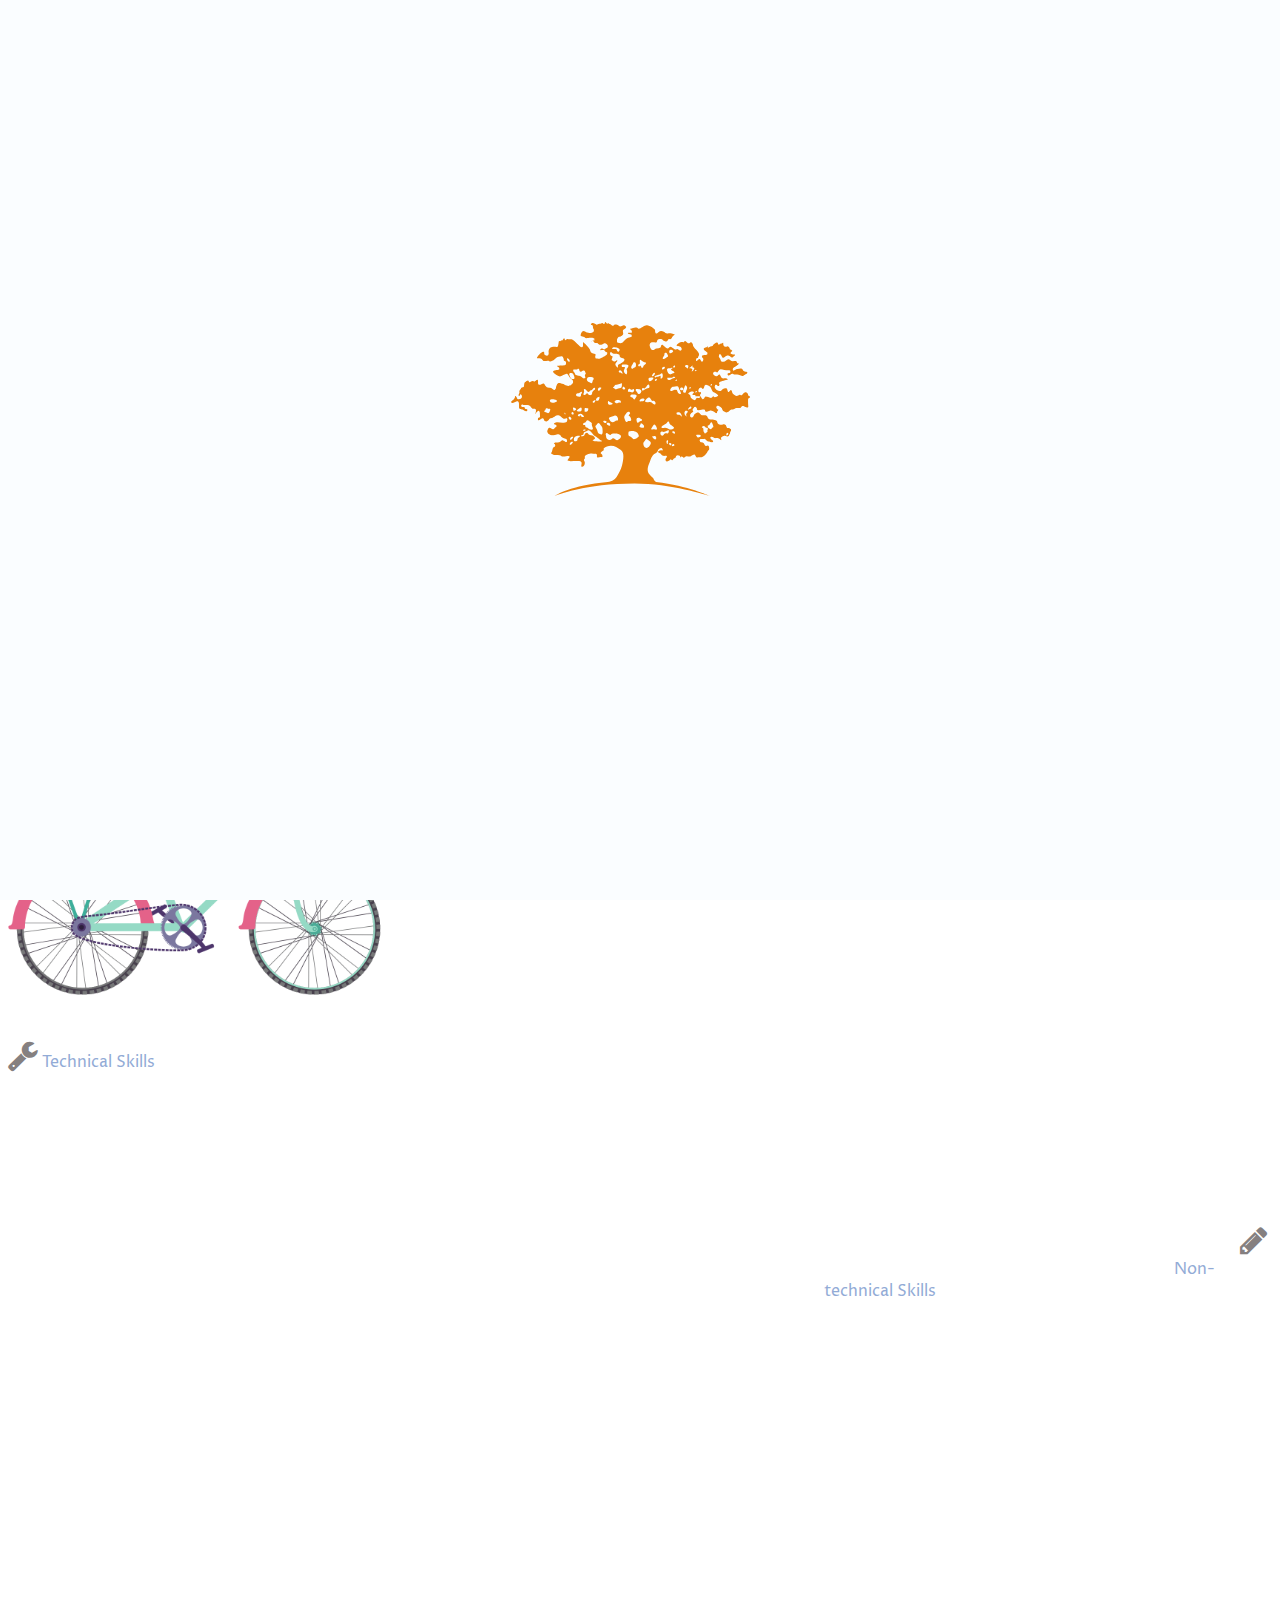
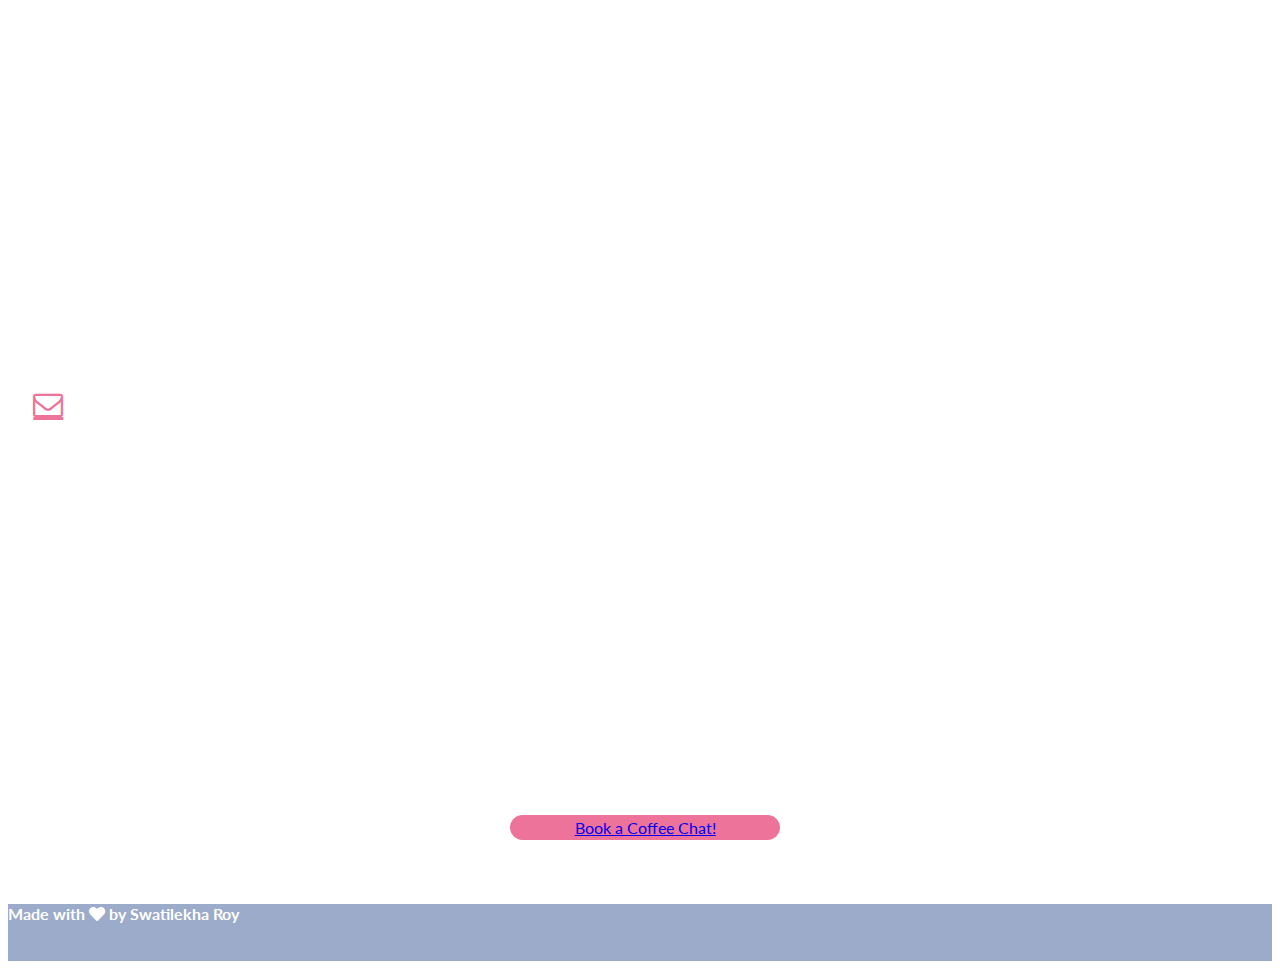
==== commit f3025809: "commit experiences" ====
--- a/index.html
+++ b/index.html
@@ -220,8 +220,8 @@
               technology and creativity in proportionate amounts and keeps me
               inspired on my feet every single day.
               <br />Ideally, a Front-end Engineering role in the Entertainment
-              industry would be my dream role but I am open to new experiences
-              where I can add value and love.
+              industry would be my dream role but I am open to any new
+              experiences where I can add value and love.
             </p>
             <br />
             <br />
@@ -253,6 +253,14 @@
           </h4>
           <div class="col-12 wow fadeInLeft">
             <span class="skill-tag-big">
+              UI-UX Designing
+              <i class="fa fa-star" aria-hidden="true"></i>
+              <i class="fa fa-star" aria-hidden="true"></i>
+              <i class="fa fa-star" aria-hidden="true"></i>
+              <i class="fa fa-star-half-o" aria-hidden="true"></i>
+              <i class="fa fa-star-o" aria-hidden="true"></i>
+            </span>
+            <span class="skill-tag-big">
               Web development
               <i class="fa fa-star" aria-hidden="true"></i>
               <i class="fa fa-star" aria-hidden="true"></i>
@@ -284,14 +292,7 @@
               <i class="fa fa-star" aria-hidden="true"></i>
               <i class="fa fa-star-o" aria-hidden="true"></i>
             </span>
-            <span class="skill-tag-big">
-              UI-UX Designing
-              <i class="fa fa-star" aria-hidden="true"></i>
-              <i class="fa fa-star" aria-hidden="true"></i>
-              <i class="fa fa-star" aria-hidden="true"></i>
-              <i class="fa fa-star-half-o" aria-hidden="true"></i>
-              <i class="fa fa-star-o" aria-hidden="true"></i>
-            </span>
+
             <span class="skill-tag-big">
               DSA
               <i class="fa fa-star" aria-hidden="true"></i>
@@ -338,9 +339,9 @@
             <span class="skill-tag">repl.it</span>
             <span class="skill-tag">Qoom</span>
             <span class="skill-tag">VS Code</span>
+            <span class="skill-tag">Microsoft Azure</span>
             <span class="skill-tag">Google Cloud (Basic)</span>
             <span class="skill-tag">Mongo DB (Basic)</span>
-            <span class="skill-tag">Microsoft Azure</span>
             <span class="skill-tag">Figma</span>
             <span class="skill-tag">Sublime Text Editor</span>
             <span class="skill-tag">Trello</span>
@@ -474,6 +475,7 @@
             <span class="soft_skill-tag">Wattpad</span>
             <span class="soft_skill-tag">Zoom</span>
             <span class="soft_skill-tag">Google Meet</span>
+            <span class="soft_skill-tag">Microsoft Teams</span>
           </div>
         </div>
       </div>
